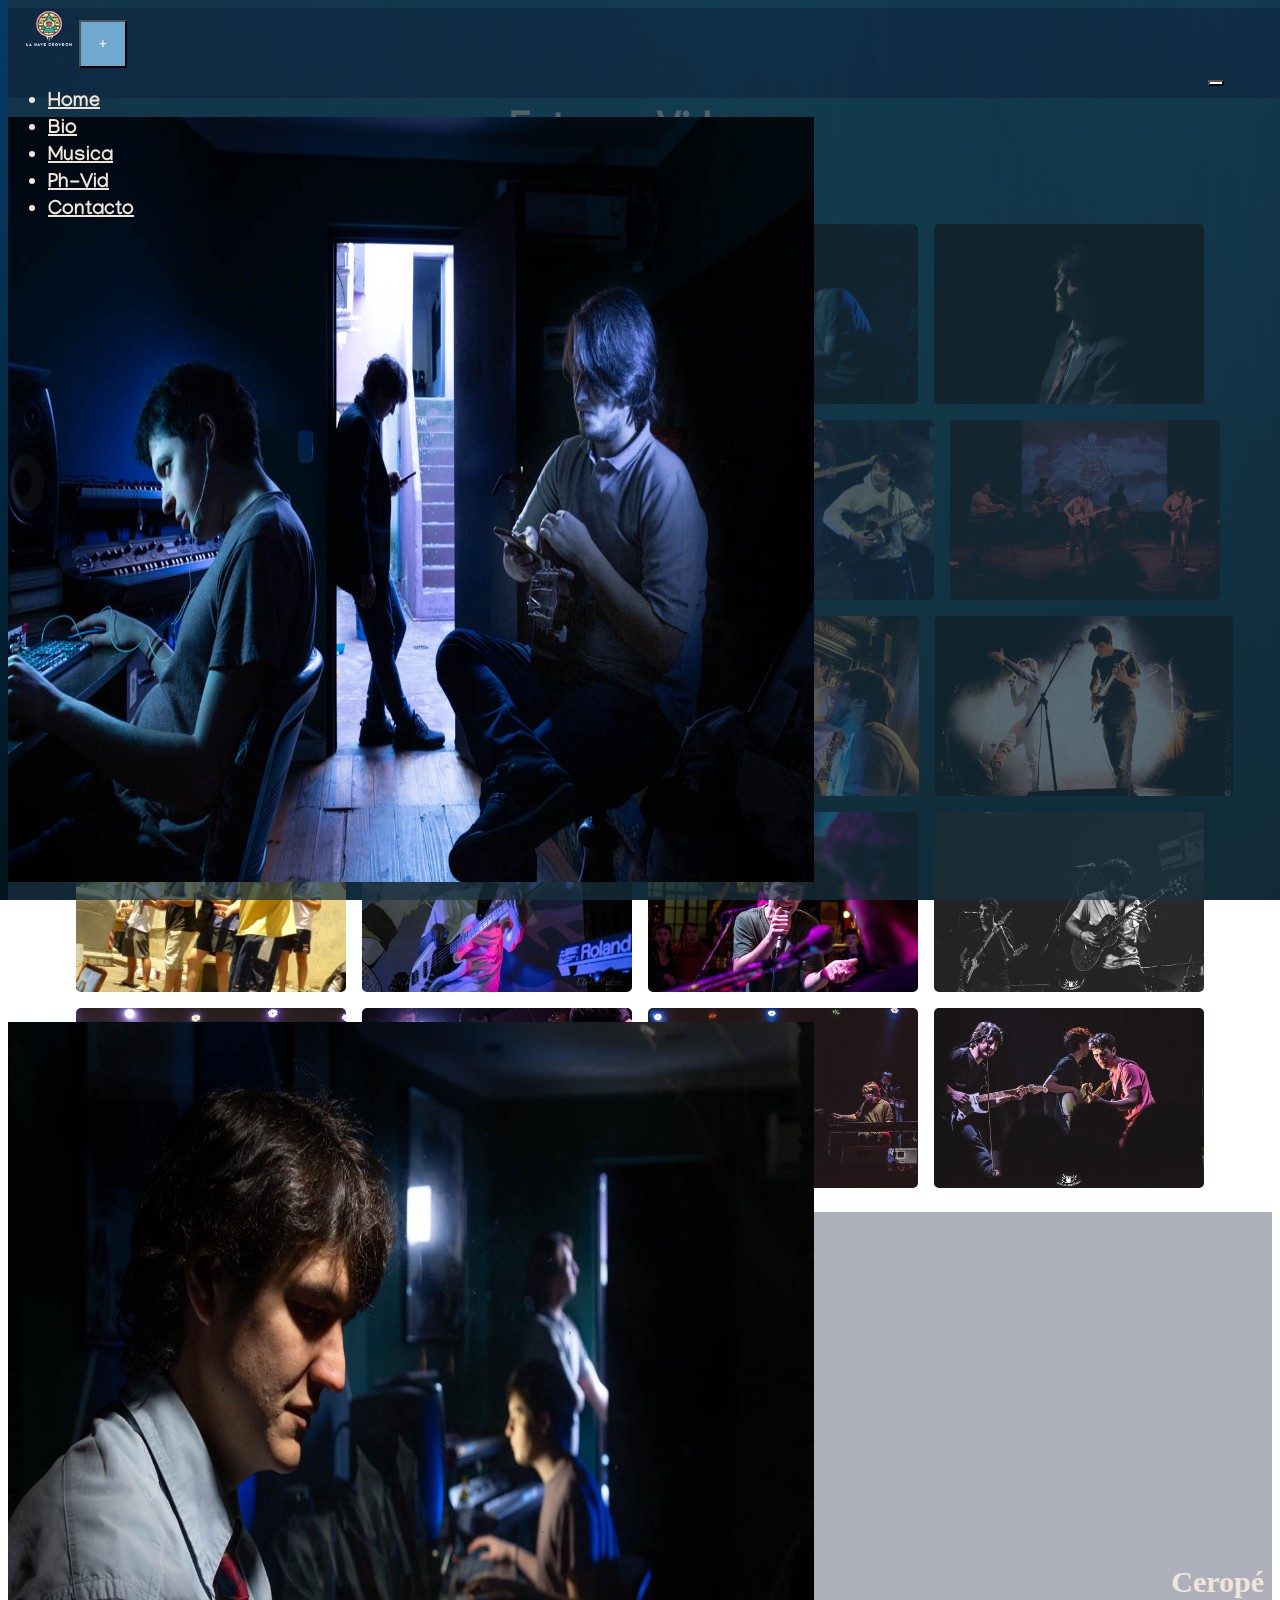
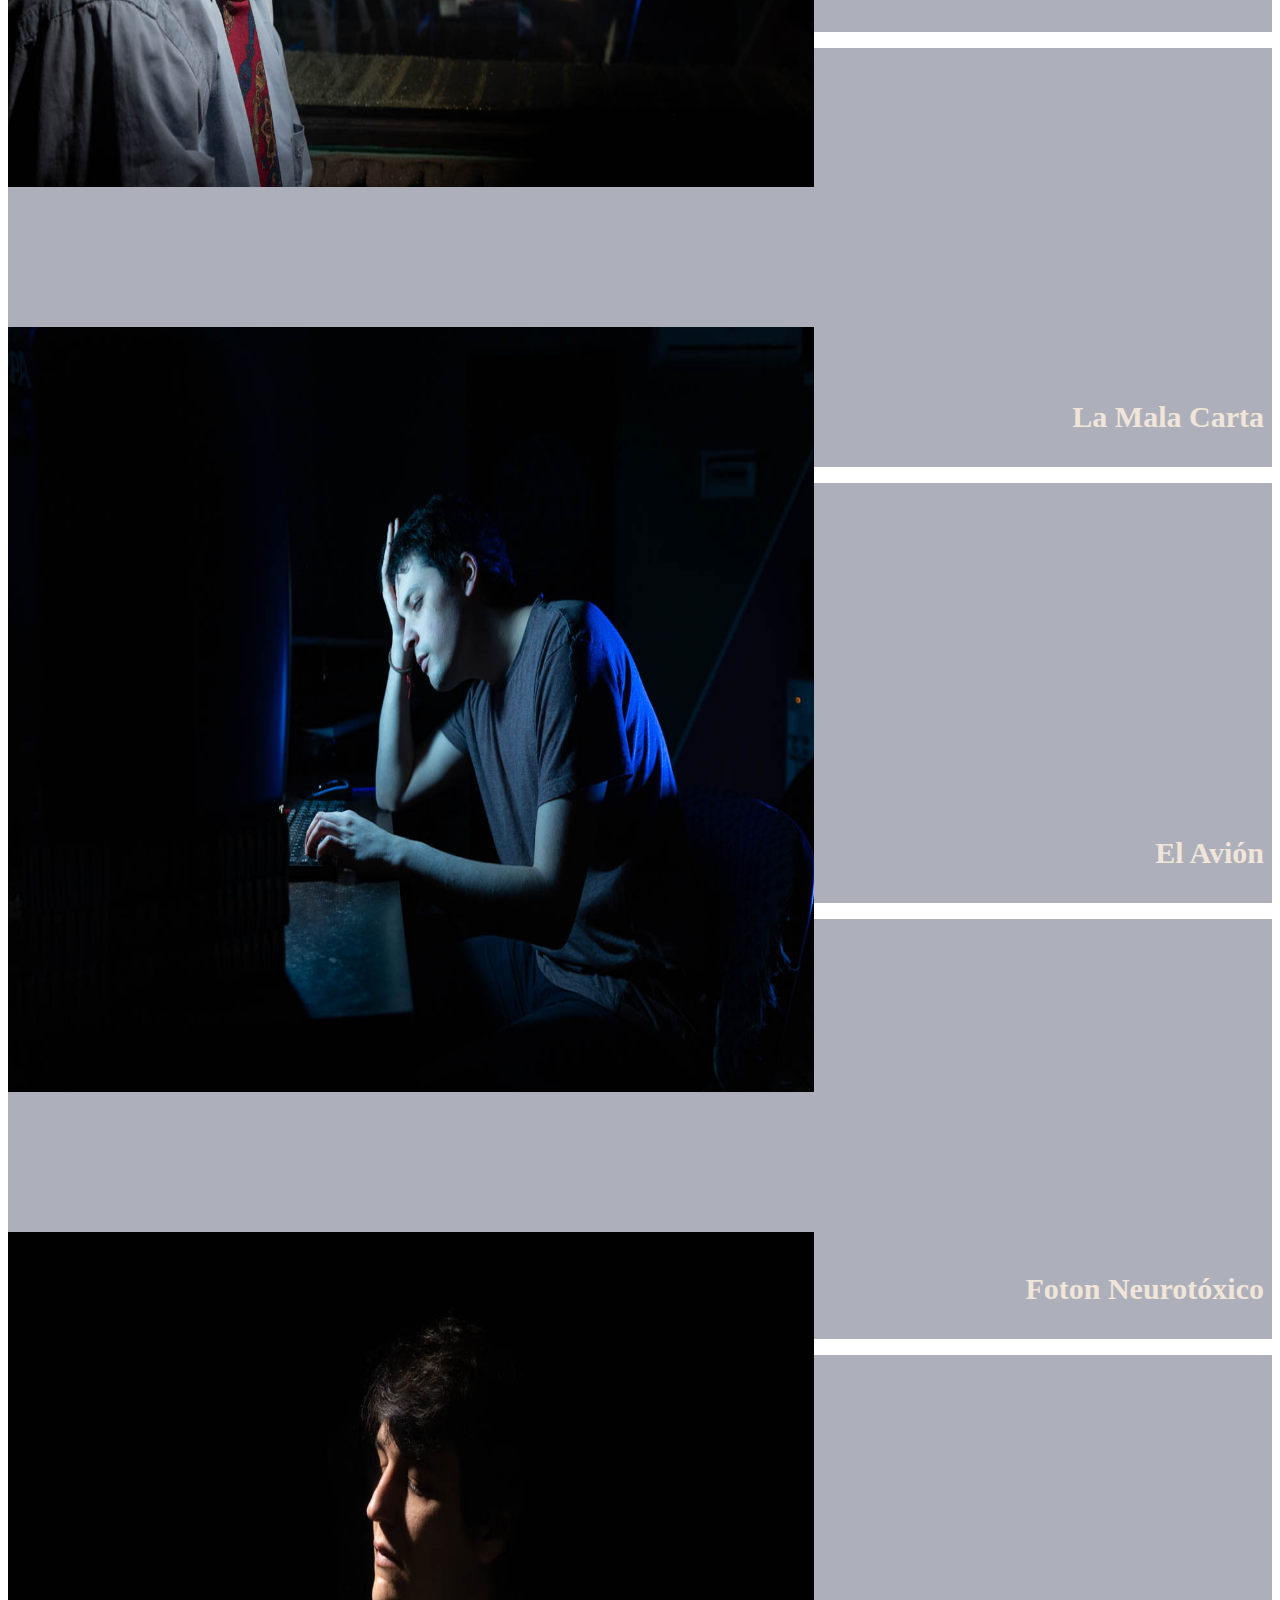
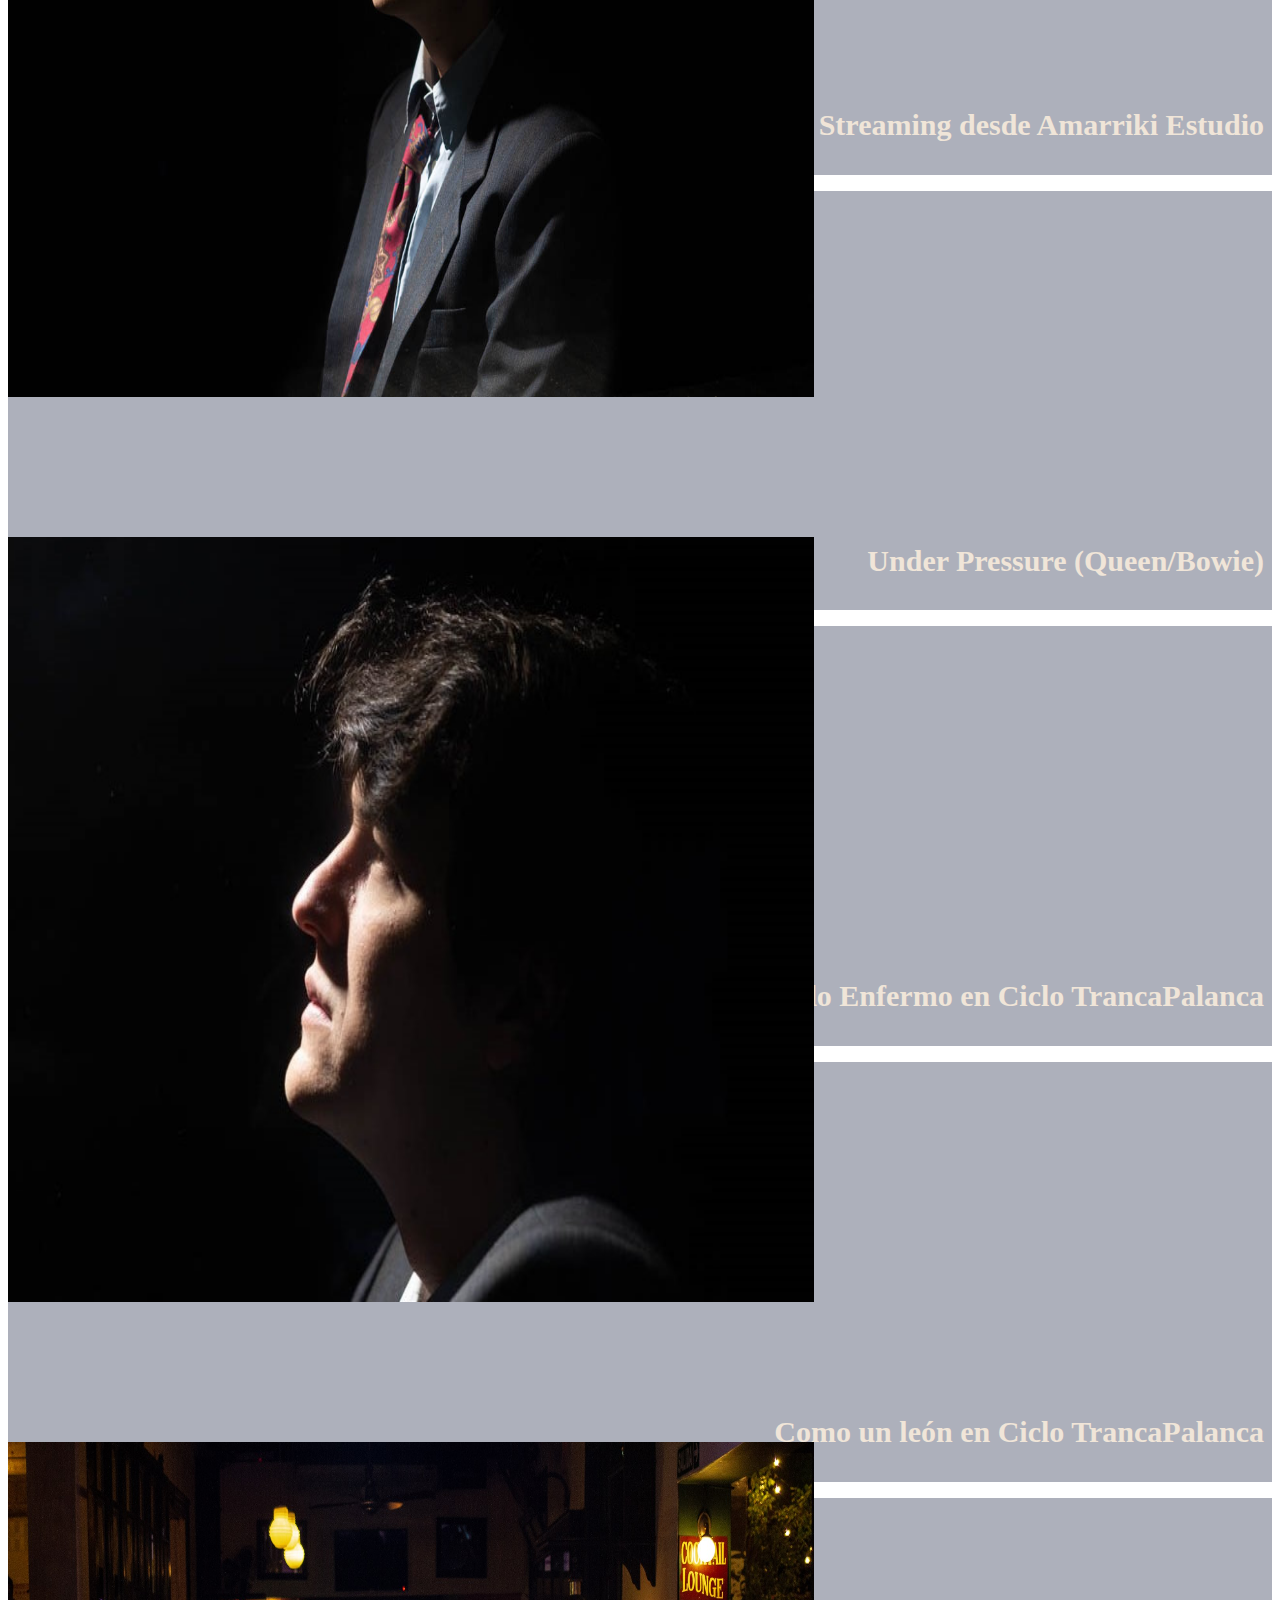
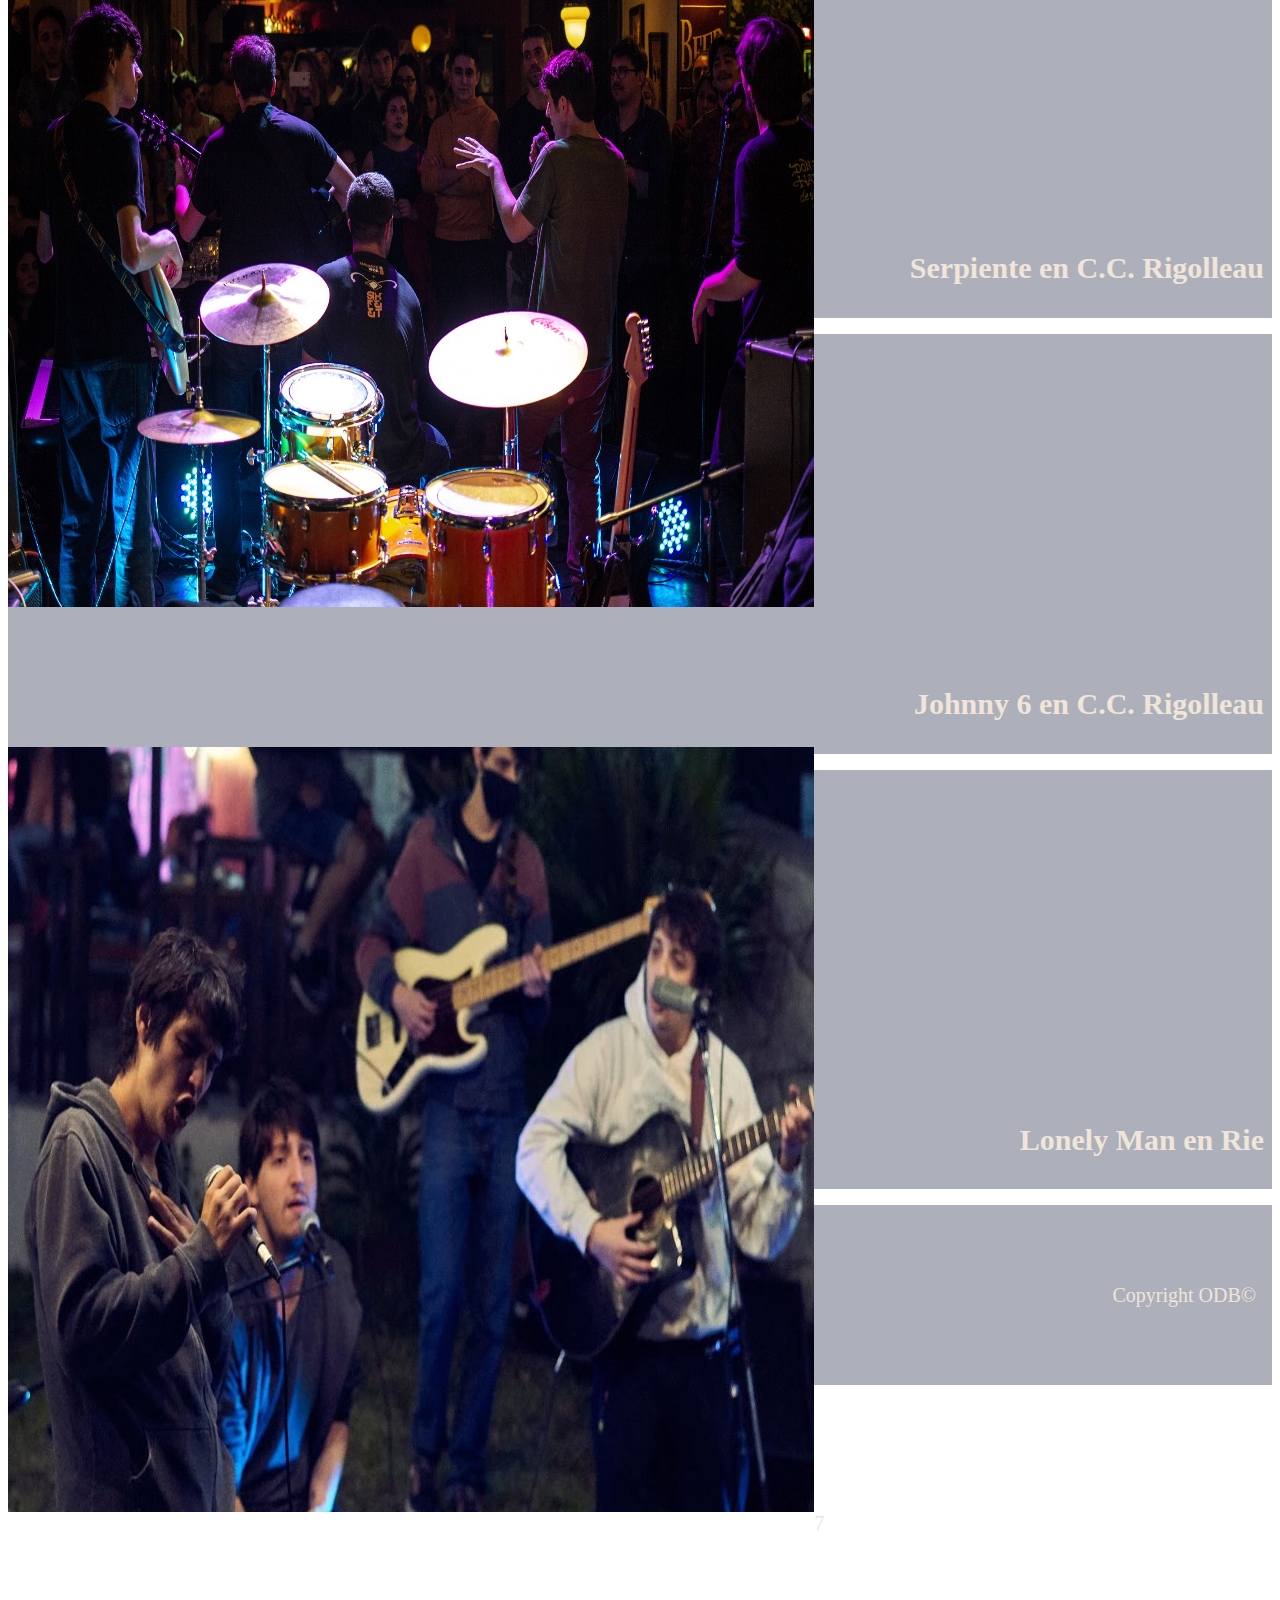
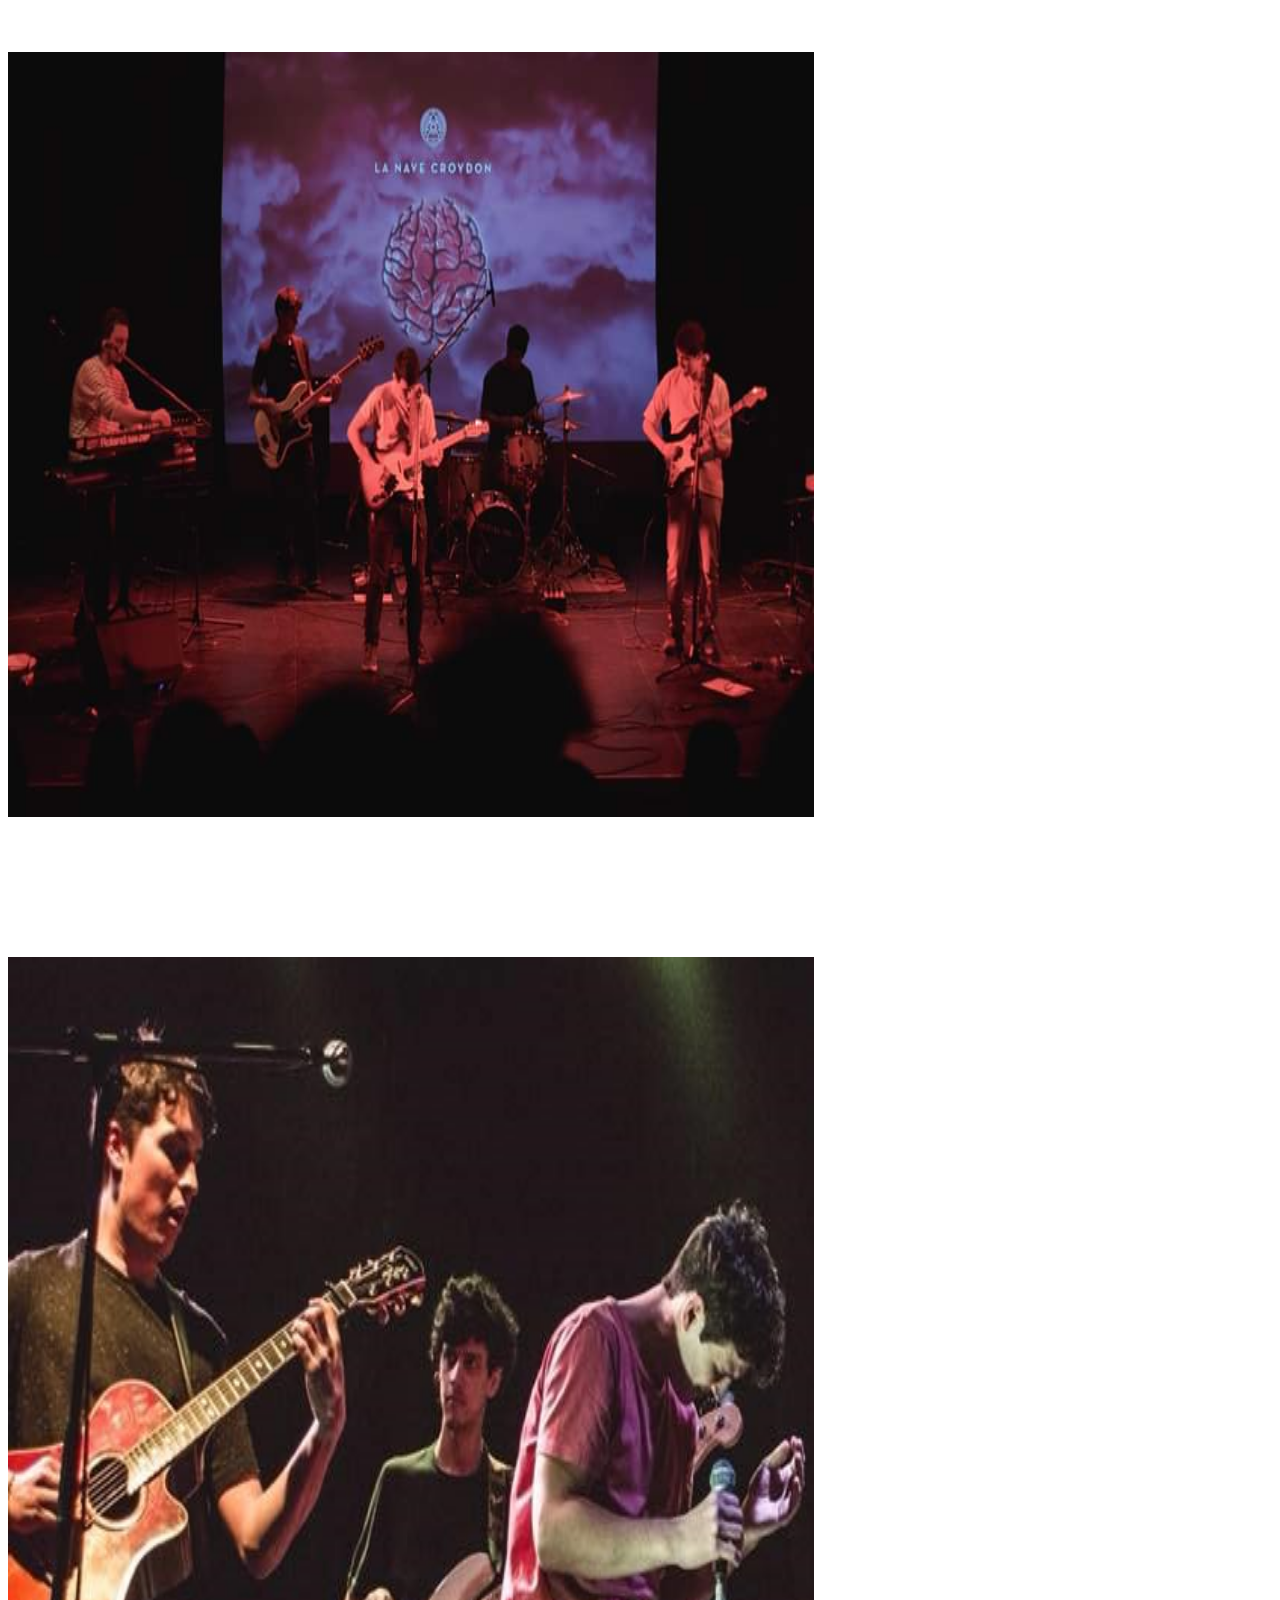
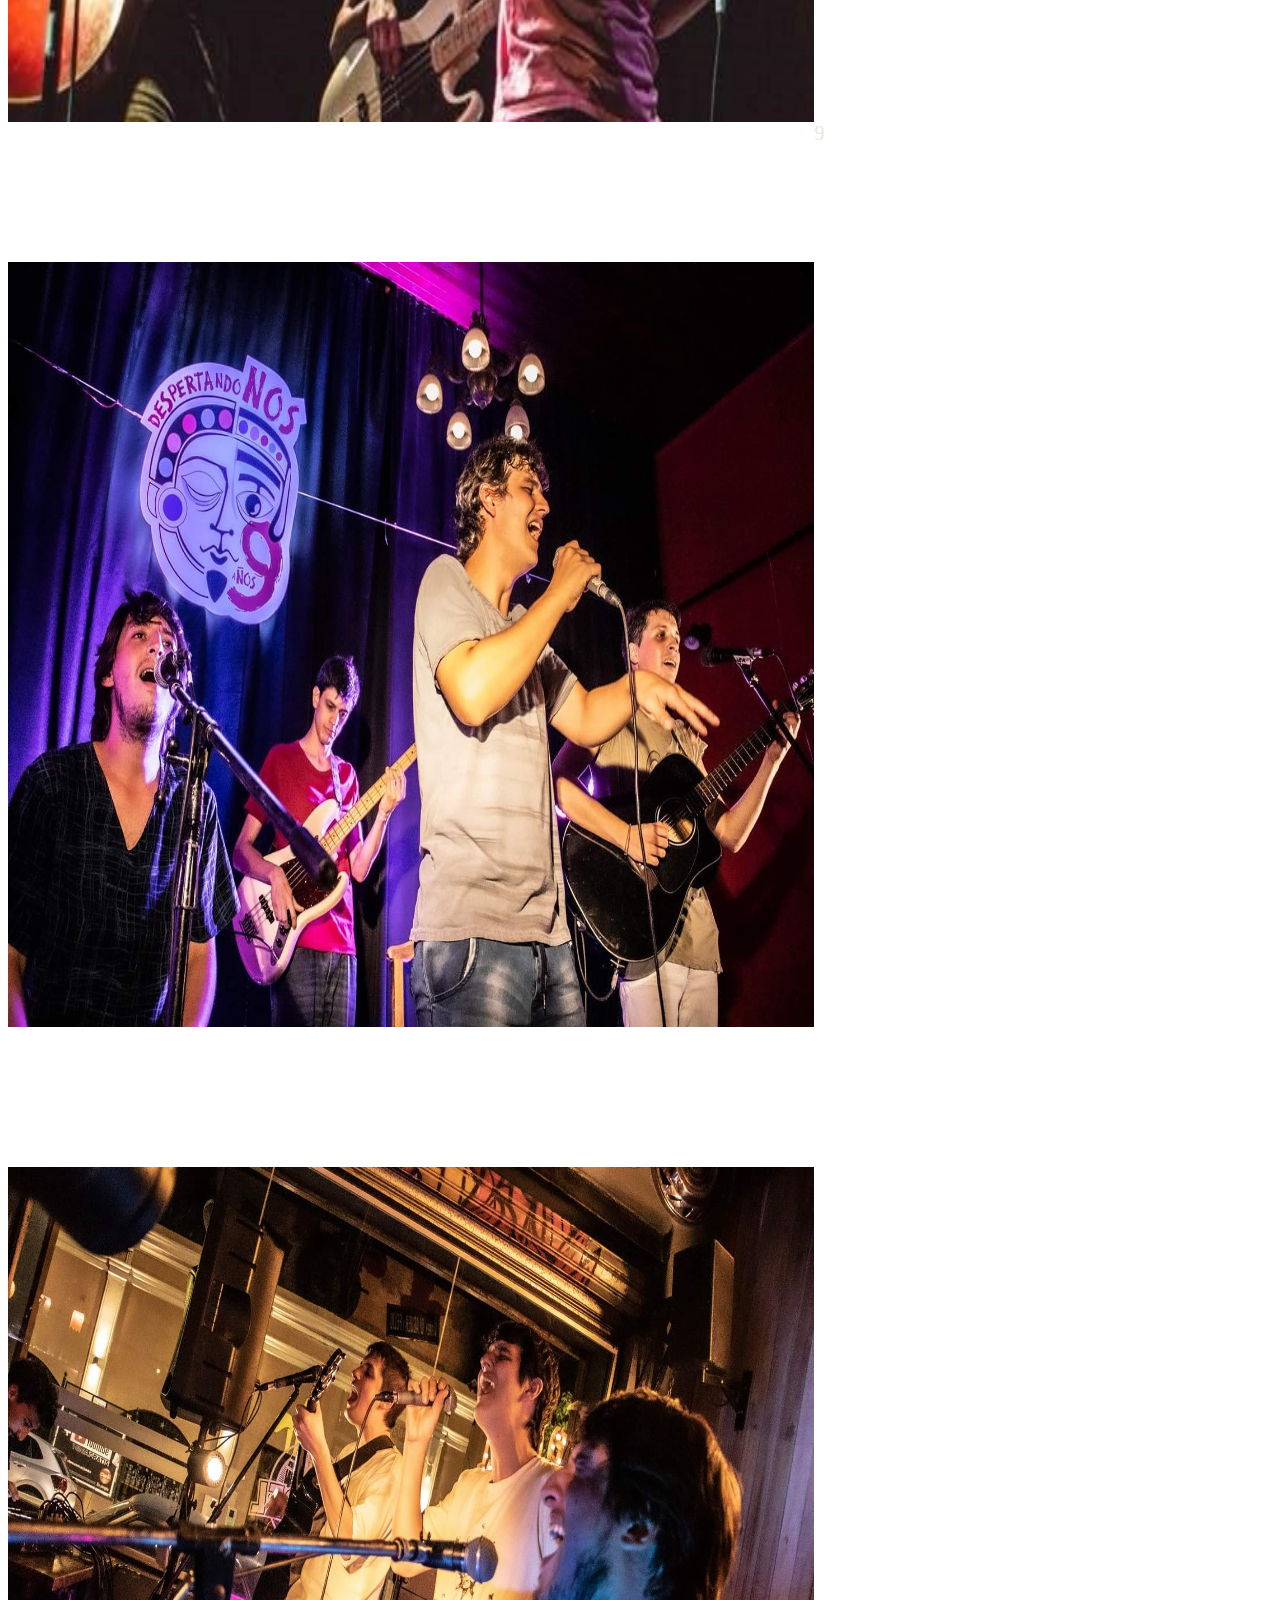
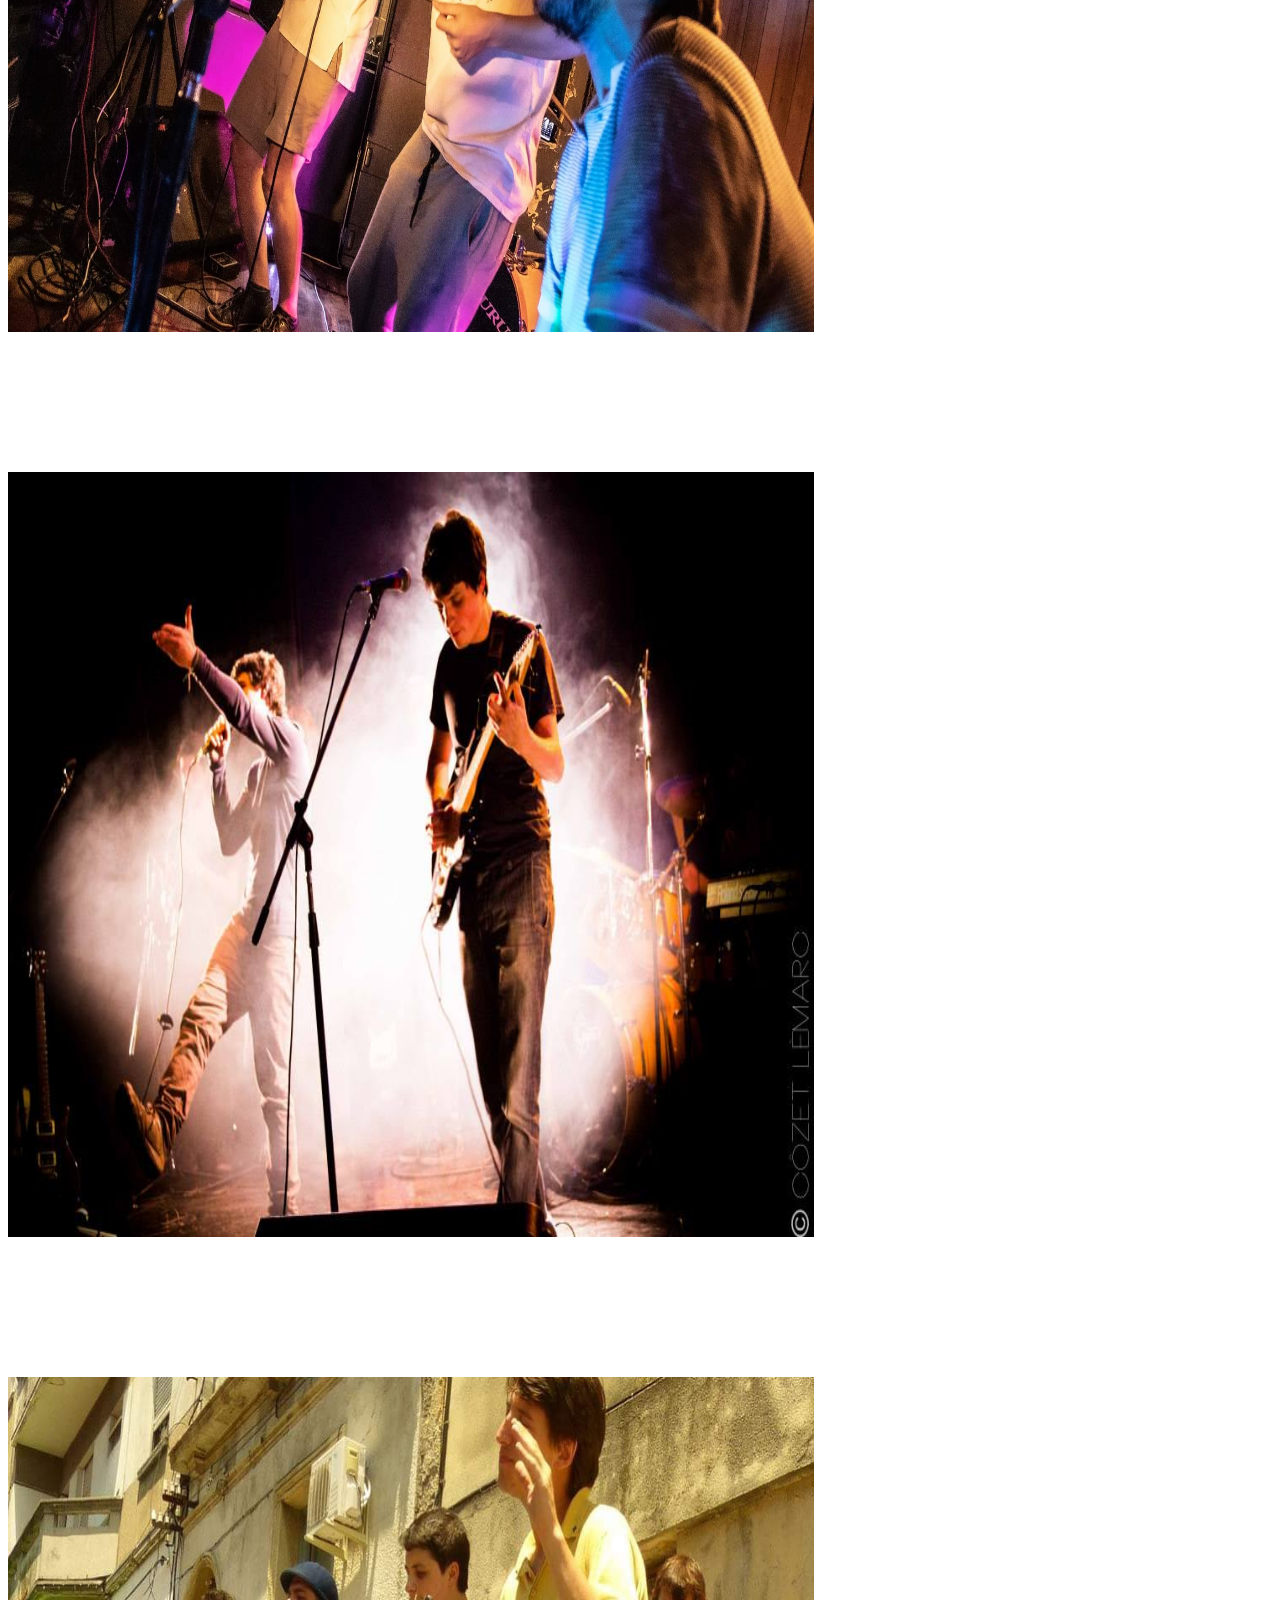
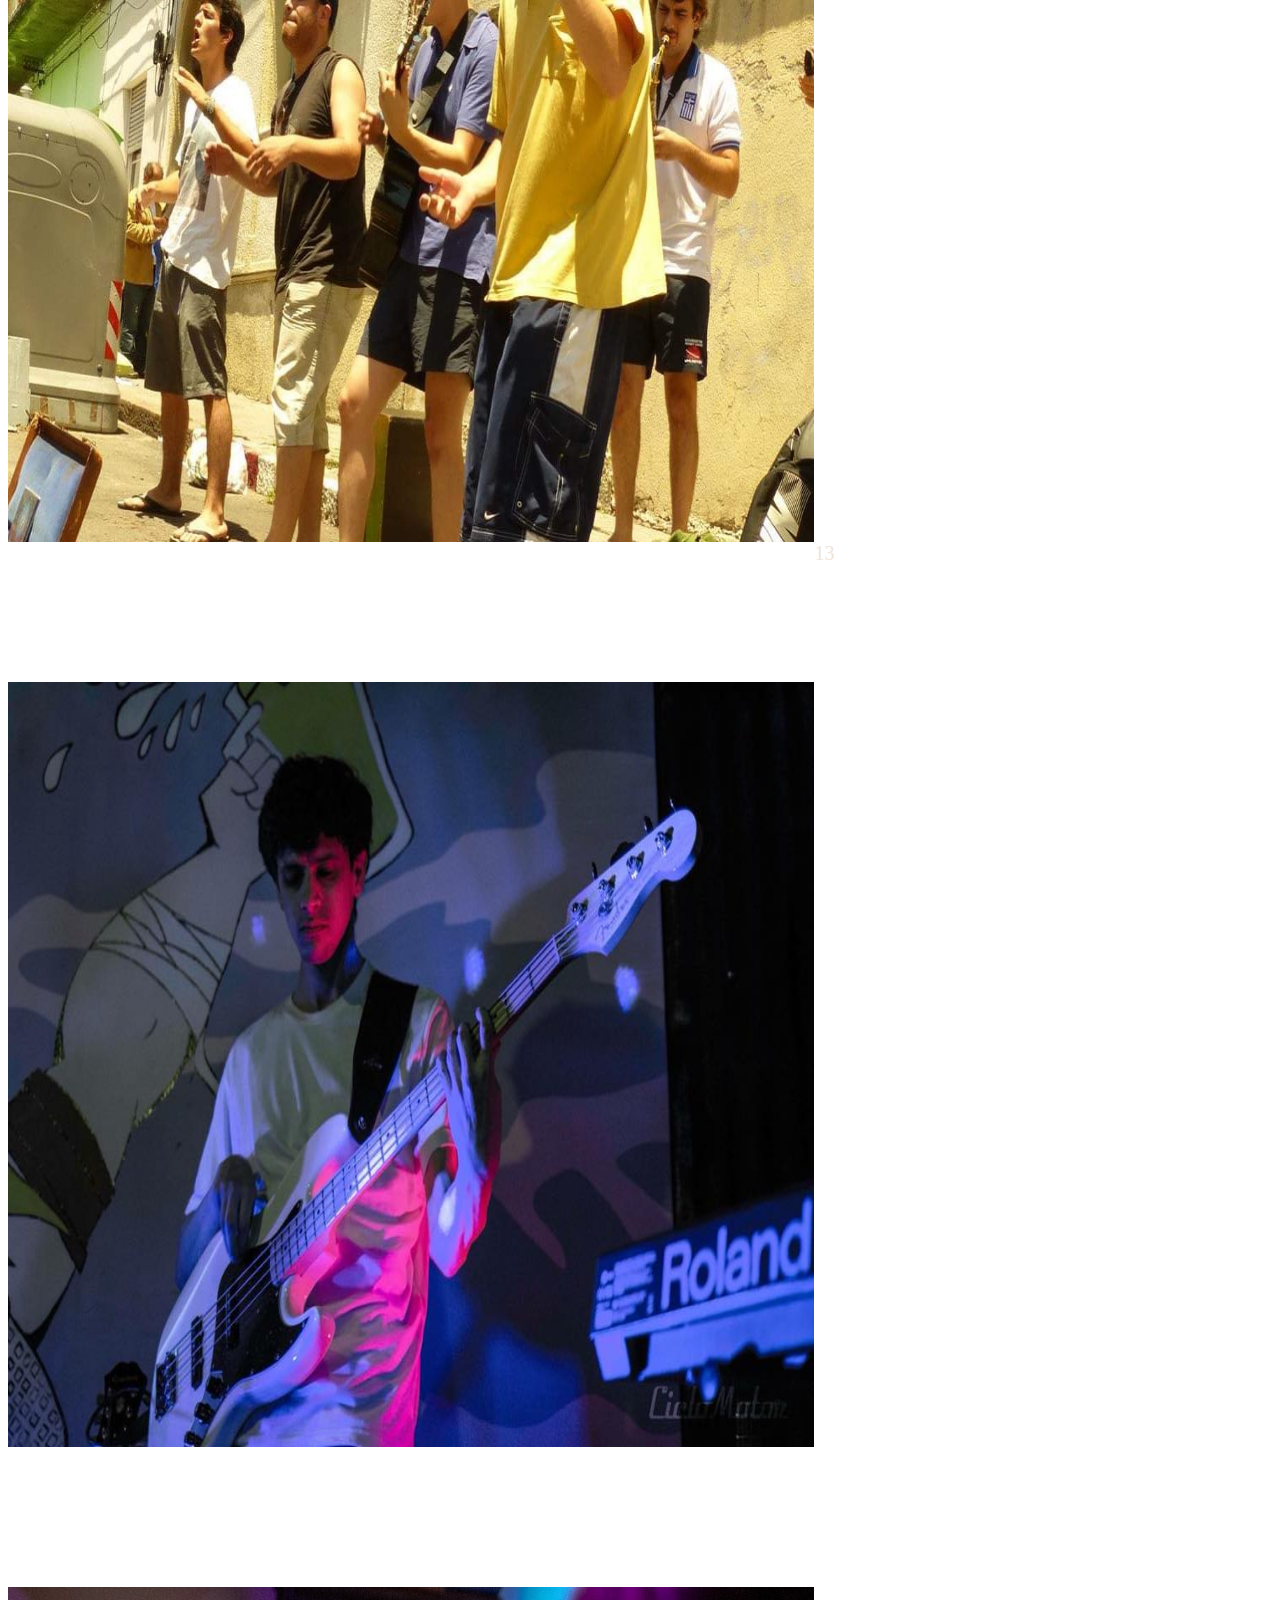
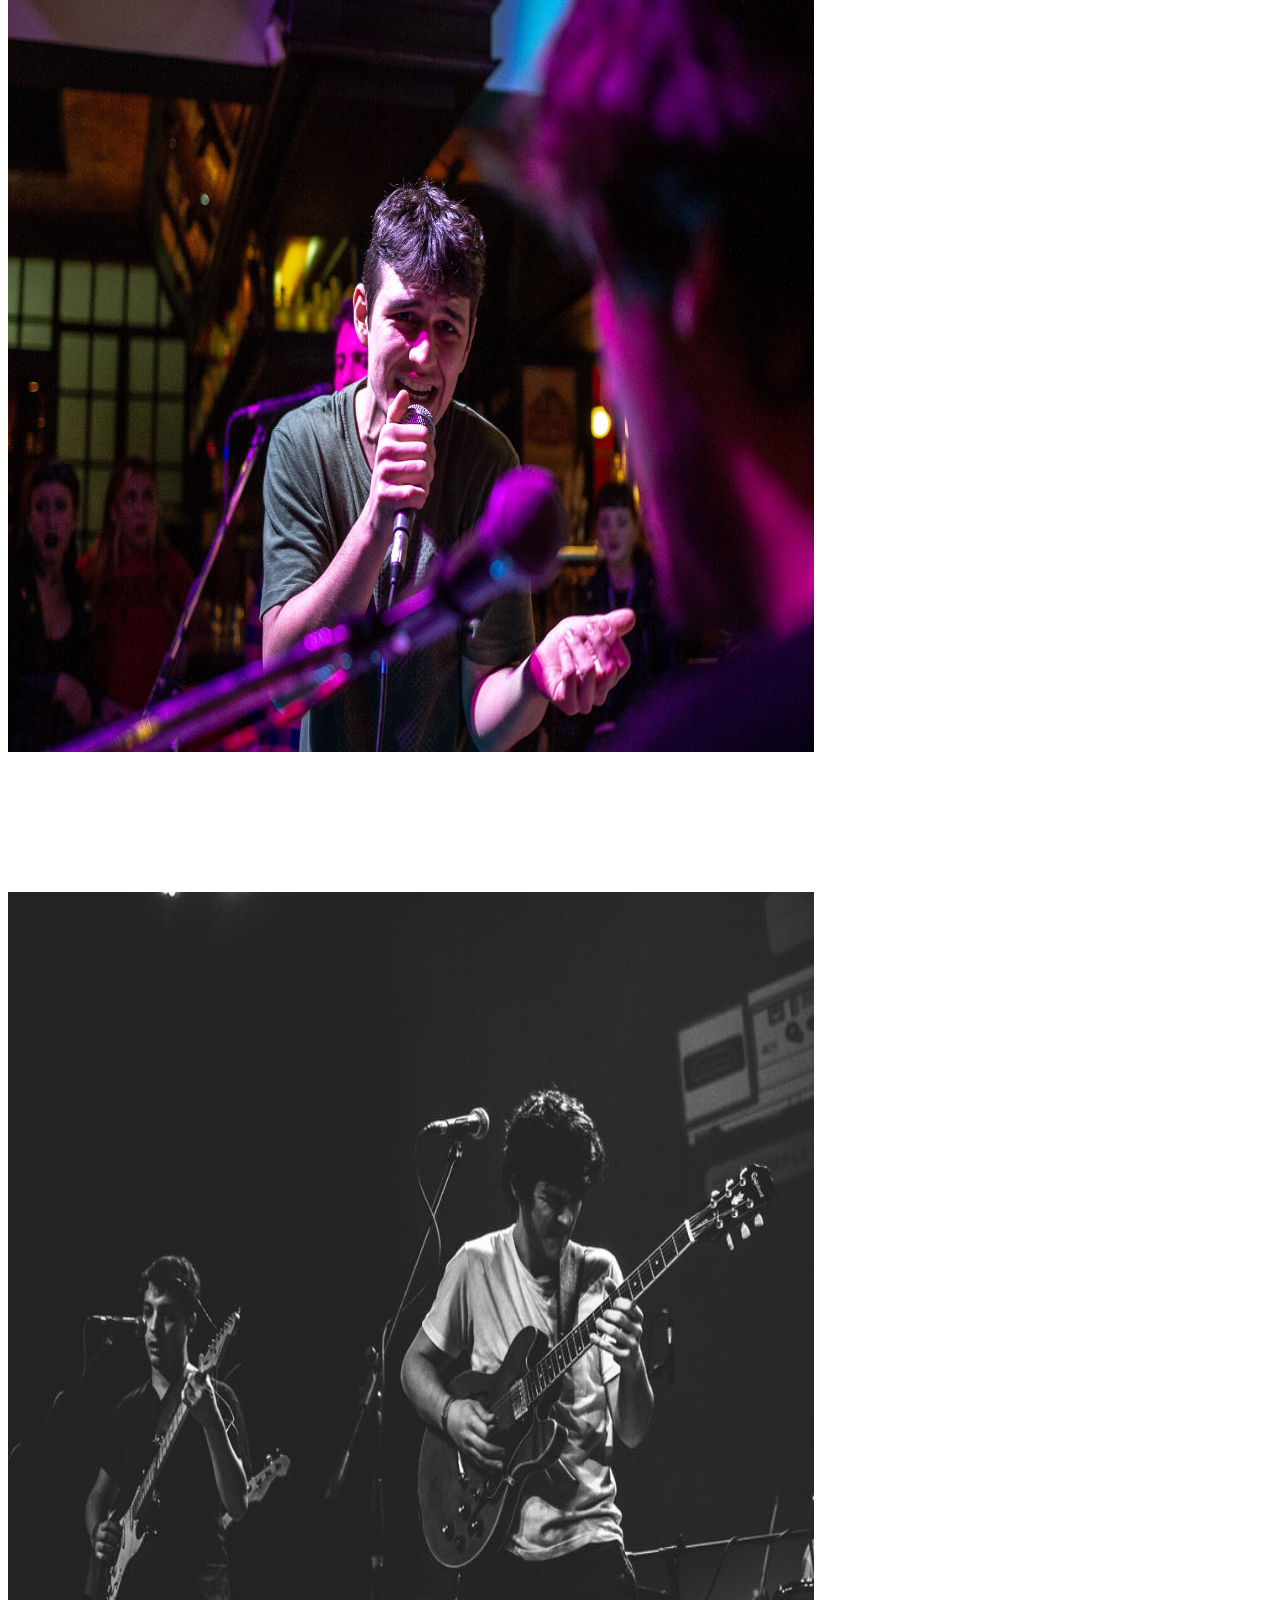
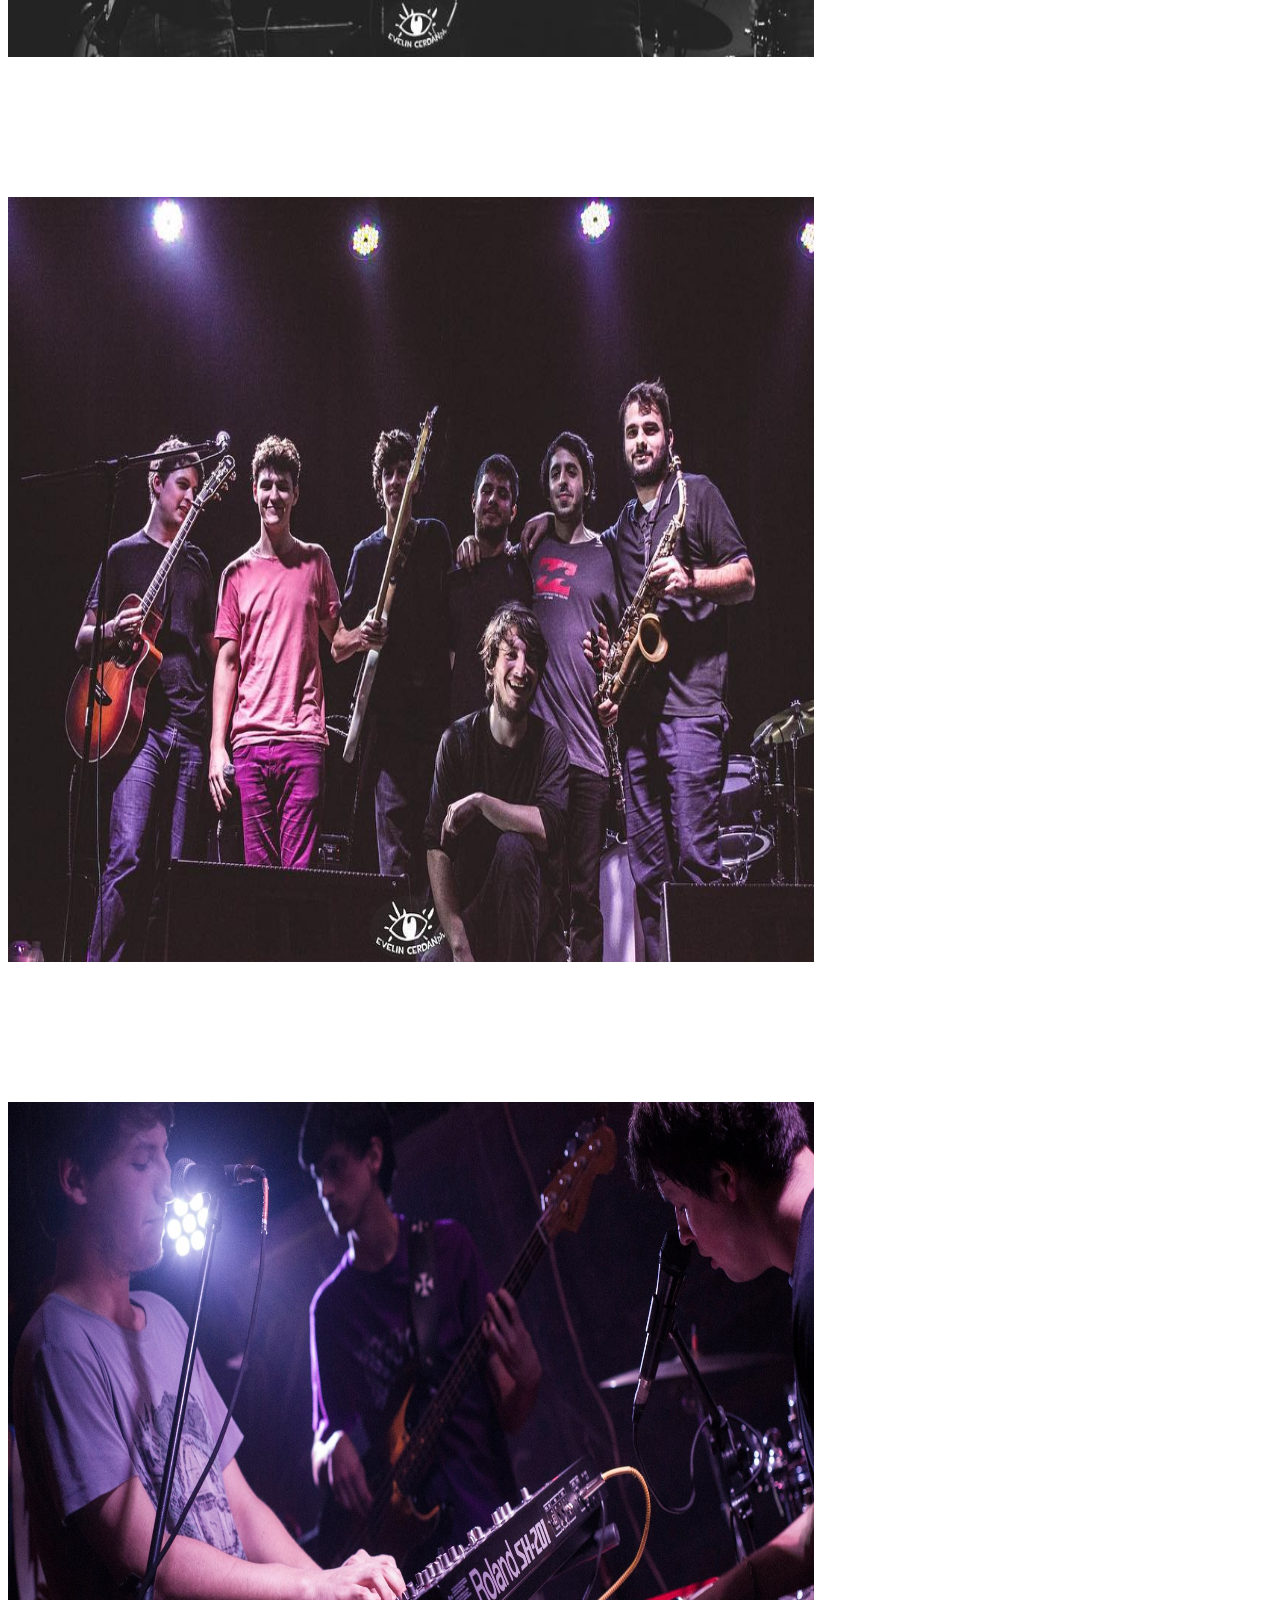
==== ph-vid.html @ 8f57f888 "Subida del proyecto final" ====
<!DOCTYPE html>
<html lang="en">
<head>
    <meta charset="UTF-8">
    <meta http-equiv="X-UA-Compatible" content="IE=edge">
    <meta name="viewport" content="width=device-width, initial-scale=1.0">
    <meta name="description" content="La Nave Croydon es una banda de rock-fusion alternativo con destaca por su trabajo vocal y la incorporacion de influencias musicales de todo tipo.">
    <meta name="keywords" content="La Nave Croydon, Banda, Rock, Rock-Fusion, Rock Alternativo, Musica, Ranelagh, Croydon, Vocal">
    <title>La Nave Croydon - Ph & Vid</title>
    <link rel="preconnect" href="https://fonts.googleapis.com">
    <link rel="preconnect" href="https://fonts.gstatic.com" crossorigin>
    <link href="https://fonts.googleapis.com/css2?family=Gloria+Hallelujah&display=swap" rel="stylesheet">
    <link href="https://fonts.googleapis.com/css2?family=Fredericka+the+Great&display=swap" rel="stylesheet">
    <link href="https://fonts.googleapis.com/css2?family=Manjari:wght@100&display=swap" rel="stylesheet">
    <link href="https://fonts.googleapis.com/css2?family=Meera+Inimai&display=swap" rel="stylesheet">
    <link href="https://cdn.jsdelivr.net/npm/bootstrap@5.0.2/dist/css/bootstrap.min.css" rel="stylesheet" integrity="sha384-EVSTQN3/azprG1Anm3QDgpJLIm9Nao0Yz1ztcQTwFspd3yD65VohhpuuCOmLASjC" crossorigin="anonymous">
    <link rel="stylesheet" href="./css/styles.css">
    <link rel="stylesheet" href="css/animate.css">
</head>
<body>
  <header>
    <nav class="navbar navbar-expand-lg">
      <div class="container-fluid">
        <a class="navbar-brand" href="#"><img src="./Img/logo colores.png" alt="Logo" style="height: 40px;" ></a>

        <button class="navbar-toggler" type="button" data-bs-toggle="collapse" data-bs-target="#navbarTogglerDemo01" aria-controls="navbarTogglerDemo01" aria-expanded="false" aria-label="Toggle navigation">
          <span class="navbar-toggler-icon">+</span>
        </button>
        <div class="collapse navbar-collapse" id="navbarTogglerDemo01">
          <ul class="navbar-nav me-auto mb-2 mb-lg-0">
            <li class="nav-item">
              <a class="nav-link active" aria-current="page" href="index.html">Home</a>
            </li>
            <li class="nav-item">
              <a class="nav-link" href="bio.html">Bio</a>
            </li>
            <li class="nav-item">
              <a class="nav-link" href="musica.html">Musica</a>
            </li>
            <li class="nav-item">
              <a class="nav-link" href="#">Ph-Vid</a>
            </li>
            <li class="nav-item">
              <a class="nav-link" href="contacto.html">Contacto</a>
            </li>
          </ul>
        </div>
      </div>
    </nav>
  </header>

  <main>
        <h1>Fotos y Videos</h1>
        <div class="container phVid">
            <nav>
                <div class="nav nav-tabs" id="nav-tab" role="tablist">
                    <button class="nav-link active" id="nav-home-tab" data-bs-toggle="tab" data-bs-target="#nav-home" type="button" role="tab" aria-controls="nav-home" aria-selected="true">Fotos</button>
                    <button class="nav-link" id="nav-profile-tab" data-bs-toggle="tab" data-bs-target="#nav-profile" type="button" role="tab" aria-controls="nav-profile" aria-selected="false">Videoclips</button>
                    <button class="nav-link" id="nav-contact-tab" data-bs-toggle="tab" data-bs-target="#nav-contact" type="button" role="tab" aria-controls="nav-contact" aria-selected="false">Vivos</button>
                </div>
            </nav>
            <div class="tab-content" id="nav-tabContent">
                <div class="tab-pane fade show active" id="nav-home" role="tabpanel" aria-labelledby="nav-home-tab">
                    <div class="fotos">
                        <img src="./Img/IMG_6549.jpg" alt="">
                        <img src="./Img/IMG_6447.jpg" alt="">
                        <img src="./Img/IMG_6523.jpg" alt="">
                        <img src="./Img/IMG_6456.jpg" alt="">
                        <img src="./Img/IMG_6476.jpg" alt="">
                        <img src="./Img/foto2.jpg" alt="">
                        <img src="./Img/foto3.jpg" alt="">
                        <img src="./Img/foto4.jpg" alt="">
                        <img src="./Img/formFoto.png" alt="">
                        <img src="./Img/foto5.jpg" alt="">
                        <img src="./Img/foto7.jpg" alt="">
                        <img src="./Img/foto8.jpg" alt="">
                        <img src="./Img/foto9.jpg" alt="">
                        <img src="./Img/foto10.jpg" alt="">
                        <img src="./Img/foto11.jpg" alt="">
                        <img src="./Img/foto12.jpg" alt="">
                        <img src="./Img/foto13.jpg" alt="">
                        <img src="./Img/foto14.jpg" alt="">
                        <img src="./Img/foto15.jpg" alt="">
                        <img src="./Img/foto16.jpg" alt="">
                    </div>
                </div>
                <div class="tab-pane fade" id="nav-profile" role="tabpanel" aria-labelledby="nav-profile-tab">
                    <div class="card full">
                        <iframe width="560" height="315" src="https://www.youtube.com/embed/5ZcXXvHplAY" title="YouTube video player" frameborder="0" allow="accelerometer; autoplay; clipboard-write; encrypted-media; gyroscope; picture-in-picture" allowfullscreen></iframe>
                        <h2>Ceropé</h2>
                    </div>
                    <div class="card full">
                        <iframe width="560" height="315" src="https://www.youtube.com/embed/0UIS9YiOIPM" title="YouTube video player" frameborder="0" allow="accelerometer; autoplay; clipboard-write; encrypted-media; gyroscope; picture-in-picture" allowfullscreen></iframe>
                        <h2>La Mala Carta</h2>
                    </div>
                    <div class="card full">
                        <iframe width="560" height="315" src="https://www.youtube.com/embed/ooQ6q9BpO4Q" title="YouTube video player" frameborder="0" allow="accelerometer; autoplay; clipboard-write; encrypted-media; gyroscope; picture-in-picture" allowfullscreen></iframe>
                        <h2>El Avión</h2>
                    </div>
                    <div class="card full">
                        <iframe width="560" height="315" src="https://www.youtube.com/embed/Yy5FLXaSNT8" title="YouTube video player" frameborder="0" allow="accelerometer; autoplay; clipboard-write; encrypted-media; gyroscope; picture-in-picture" allowfullscreen></iframe>
                        <h2>Foton Neurotóxico</h2>
                    </div>
                </div>

                <div class="tab-pane fade" id="nav-contact" role="tabpanel" aria-labelledby="nav-contact-tab">
                    <div class="card full">
                        <iframe width="560" height="315" src="https://www.youtube.com/embed/DO3486b-rdE?start=33" title="YouTube video player" frameborder="0" allow="accelerometer; autoplay; clipboard-write; encrypted-media; gyroscope; picture-in-picture" allowfullscreen></iframe>                        
                        <h2>Streaming desde Amarriki Estudio</h2>
                    </div>
                    <div class="card full">
                        <iframe width="560" height="315" src="https://www.youtube.com/embed/X4sygQVjSwU?start=33" title="YouTube video player" frameborder="0" allow="accelerometer; autoplay; clipboard-write; encrypted-media; gyroscope; picture-in-picture" allowfullscreen></iframe>                        
                        <h2>Under Pressure (Queen/Bowie)</h2>
                    </div>
                    <div class="card full">
                        <iframe width="560" height="315" src="https://www.youtube.com/embed/qZ5WOw0mlIY" title="YouTube video player" frameborder="0" allow="accelerometer; autoplay; clipboard-write; encrypted-media; gyroscope; picture-in-picture" allowfullscreen></iframe>                        
                        <h2>Mundo Enfermo en Ciclo TrancaPalanca</h2>
                    </div>
                    <div class="card full">
                        <iframe width="560" height="315" src="https://www.youtube.com/embed/awK9EBmdOKQ?start=33" title="YouTube video player" frameborder="0" allow="accelerometer; autoplay; clipboard-write; encrypted-media; gyroscope; picture-in-picture" allowfullscreen></iframe>                        
                        <h2>Como un león en Ciclo TrancaPalanca</h2>
                    </div>
                    <div class="card full">
                        <iframe width="560" height="315" src="https://www.youtube.com/embed/x6_xgP0-vyM" title="YouTube video player" frameborder="0" allow="accelerometer; autoplay; clipboard-write; encrypted-media; gyroscope; picture-in-picture" allowfullscreen></iframe>                        
                        <h2>Serpiente en C.C. Rigolleau</h2>
                    </div>
                    <div class="card full">
                        <iframe width="560" height="315" src="https://www.youtube.com/embed/GjVnKe0D3ng?start=33" title="YouTube video player" frameborder="0" allow="accelerometer; autoplay; clipboard-write; encrypted-media; gyroscope; picture-in-picture" allowfullscreen></iframe>                        
                        <h2>Johnny 6 en C.C. Rigolleau</h2>
                    </div>
                    <div class="card full">
                        <iframe width="560" height="315" src="https://www.youtube.com/embed/YJuLjl3tQD0" title="YouTube video player" frameborder="0" allow="accelerometer; autoplay; clipboard-write; encrypted-media; gyroscope; picture-in-picture" allowfullscreen></iframe>
                        <h2>Lonely Man en Rie</h2>
                    </div>
                </div>
           </div>
        </div>
        <div class="lightbox collapse">
            <button id="close" type="button" class="btn-close" aria-label="Close"></button>
            <div id="carouselExampleControls" class="carousel slide" data-bs-ride="carousel">
                <div class="carousel-inner">
                    <div class="carousel-item">
                        <img src="./Img/IMG_6549.jpg" alt="" class="d-block w-100" alt="...">
                    </div>
                    <div class="carousel-item">
                        <img src="./Img/IMG_6447.jpg" class="d-block w-100" alt="...">
                    </div>
                    <div class="carousel-item">
                        <img src="./Img/IMG_6523.jpg" class="d-block w-100" alt="...">
                    </div>
                    <div class="carousel-item">
                        <img src="./Img/IMG_6456.jpg" class="d-block w-100" alt="...">
                    </div>
                    <div class="carousel-item">
                        <img src="./Img/IMG_6476.jpg" class="d-block w-100" alt="...">
                    </div>
                    <div class="carousel-item">
                        <img src="./Img/foto2.jpg" class="d-block w-100" alt="...">
                    </div>
                    <div class="carousel-item">
                        <img src="./Img/foto3.jpg" class="d-block w-100" alt="...">7
                    </div>
                    <div class="carousel-item">
                        <img src="./Img/foto4.jpg" class="d-block w-100" alt="...">
                    </div>
                    <div class="carousel-item">
                        <img src="./Img/formFoto.png" class="d-block w-100" alt="...">9
                    </div>
                    <div class="carousel-item">
                        <img src="./Img/foto5.jpg" class="d-block w-100" alt="...">
                    </div>
                    <div class="carousel-item">
                        <img src="./Img/foto7.jpg" class="d-block w-100" alt="...">
                    </div>
                    <div class="carousel-item">
                        <img src="./Img/foto8.jpg" class="d-block w-100" alt="...">
                    </div>
                    <div class="carousel-item">
                        <img src="./Img/foto9.jpg" class="d-block w-100" alt="...">13
                    </div>
                    <div class="carousel-item">
                        <img src="./Img/foto10.jpg" class="d-block w-100" alt="...">
                    </div>
                    <div class="carousel-item">
                        <img src="./Img/foto11.jpg" class="d-block w-100" alt="...">
                    </div>
                    <div class="carousel-item">
                        <img src="./Img/foto12.jpg" class="d-block w-100" alt="...">
                    </div>
                    <div class="carousel-item">
                        <img src="./Img/foto13.jpg" class="d-block w-100" alt="...">
                    </div>
                    <div class="carousel-item">
                        <img src="./Img/foto14.jpg" class="d-block w-100" alt="...">
                    </div>
                    <div class="carousel-item">
                        <img src="./Img/foto15.jpg" class="d-block w-100" alt="...">
                    </div>
                    <div class="carousel-item">
                        <img src="./Img/foto16.jpg" class="d-block w-100" alt="...">
                    </div>
                </div>
            </div>
            <button class="carousel-control-prev" type="button" data-bs-target="#carouselExampleControls" data-bs-slide="prev">
            <span class="carousel-control-prev-icon" aria-hidden="true"></span>
            <span class="visually-hidden">Previous</span>
            </button>
            <button class="carousel-control-next" type="button" data-bs-target="#carouselExampleControls" data-bs-slide="next">
            <span class="carousel-control-next-icon" aria-hidden="true"></span>
            <span class="visually-hidden">Next</span>
            
            </div>
            
        </div>
  </main>

    <footer>
    <ul>
        <li>
            <a href="https://open.spotify.com/artist/1hsdUtmJCkuMb4kcCseXmD"><img src="./Img/spotify.png" alt=""></a>
            <a class="textoFooter" href="https://open.spotify.com/artist/1hsdUtmJCkuMb4kcCseXmD">
                Spotify
            </a>
        </li>
        <li>
            <a href="https://www.youtube.com/c/LaNaveCroydon"><img id="youtube" src="./Img/youtube.png" alt=""></a>
            <a class="textoFooter" href="https://www.youtube.com/c/LaNaveCroydon">
                Youtube
            </a>
        </li>
        <li>
            <a href="https://www.instagram.com/lanavecroydon/?hl=es-la"><img src="./Img/instagram.svg" alt=""></a>
            <a class="textoFooter" href="https://www.instagram.com/lanavecroydon/?hl=es-la">
                Instagram
            </a>
        </li>
    </ul>
    <p class="copyright">Copyright ODB&copy;</p>
    </footer>

    <script src="https://cdn.jsdelivr.net/npm/bootstrap@5.0.2/dist/js/bootstrap.bundle.min.js" integrity="sha384-MrcW6ZMFYlzcLA8Nl+NtUVF0sA7MsXsP1UyJoMp4YLEuNSfAP+JcXn/tWtIaxVXM" crossorigin="anonymous"></script>
    <script src="./js/scripts3.js"></script>
    <script src="js/wow.min.js"></script>
    <script>
    new WOW().init();
    </script>
</body>
</html>
---- css/styles.css ----
body {
  background: linear-gradient(to top, rgba(0, 0, 0, 0.726), rgba(13, 13, 75, 0.418)), url(../Img/pexels-mudassir-ali-2680270.jpg);
  background-attachment: fixed;
  background-size: cover;
  background-position: center;
  color: #f0e5d8;
  font-size: 20px; }
  body header .navbar {
    height: 10vh;
    width: 100%;
    position: fixed;
    background-color: rgba(13, 22, 53, 0.336);
    z-index: 99; }
    body header .navbar .container-fluid .navbar-brand {
      margin-left: 1rem; }
    body header .navbar .container-fluid .navbar-toggler {
      height: 3rem;
      width: 3rem;
      padding: 0;
      margin-right: 1rem;
      background-color: #6fa9cf; }
      body header .navbar .container-fluid .navbar-toggler .navbar-toggler-icon {
        height: 1.5rem;
        color: #f0e5d8;
        width: auto;
        font-weight: 600; }
    body header .navbar .container-fluid .navbar-toggler:focus {
      box-shadow: 0 0 0 0.1rem; }
    body header .navbar .container-fluid .me-auto {
      margin-right: 0 !important; }
    body header .navbar .container-fluid .navbar-nav .nav-item {
      border-radius: 0 10px; }
    body header .navbar .container-fluid .navbar-nav .nav-item:hover {
      background-color: rgba(19, 38, 146, 0.603); }
      body header .navbar .container-fluid .navbar-nav .nav-item:hover a {
        color: #87bdc4; }
    body header .navbar .container-fluid .navbar-nav .nav-item a {
      height: 2.5rem;
      color: #f0e5d8;
      font-family: 'Manjari', sans-serif;
      justify-items: center;
      font-weight: 800; }
    body header .navbar .navbar-collapse {
      justify-content: flex-end; }
      body header .navbar .navbar-collapse .navbar-brand {
        height: 50px; }
  body main {
    width: 100%;
    padding-top: 9vh;
    min-height: 80vh; }
    body main h1, body main h3 {
      text-align: center;
      font-family: 'Meera Inimai', sans-serif; }
    body main h1 {
      margin-top: 1rem; }
    body main p {
      font-family: 'IBM Plex Sans', sans-serif;
      font-size: 16px; }
  body footer {
    display: flex;
    justify-content: space-between;
    flex-flow: row wrap;
    align-items: center;
    height: 20vh;
    background-color: rgba(13, 22, 53, 0.336); }
    body footer ul {
      display: flex;
      justify-content: space-between;
      align-content: center;
      width: 50%;
      list-style-type: none;
      padding: 2px 30px;
      margin: .5rem; }
      body footer ul li {
        display: flex;
        color: white; }
        body footer ul li img {
          height: 40px;
          width: 40px; }
        body footer ul li #youtube {
          height: 50px;
          width: 55px; }
        body footer ul li a {
          display: flex;
          align-items: center;
          color: white;
          text-decoration: none;
          margin-left: .5rem; }
    body footer p {
      align-self: center;
      margin: 0 1rem 0 0; }

/* Estilos del Home*/
.marquee-collapse {
  background: linear-gradient(to top, rgba(0, 0, 0, 0.747), rgba(9, 9, 146, 0.288)), url(../Img/IMG_6549.jpg);
  background-size: cover;
  height: 100vh;
  width: 100%;
  position: absolute;
  display: flex;
  justify-content: center;
  align-items: center;
  top: 0;
  z-index: 9999; }
  .marquee-collapse div {
    display: flex;
    flex-flow: column nowrap;
    align-items: center; }
    .marquee-collapse div img {
      height: 70vh; }
    .marquee-collapse div .btn-primary {
      text-align: center;
      width: 20%;
      background-color: rgba(243, 247, 247, 0.123);
      border: none;
      border-radius: 30px;
      font-weight: 400;
      font-size: 20px; }
    .marquee-collapse div .btn-primary:hover {
      background-color: rgba(243, 247, 247, 0.466); }

.marquee-collapsed {
  display: none; }

.difusion {
  width: 49%;
  background-color: rgba(13, 22, 53, 0.336);
  border-radius: 8px;
  margin: 1rem .1rem 1rem 0; }
  .difusion .video video {
    width: 100%; }

.video__txt {
  padding: .5rem 2rem;
  text-align: justify; }
  .video__txt h3 {
    text-align: center; }

.portadaRight {
  display: flex;
  width: 49%;
  justify-content: center;
  border-radius: 8px;
  margin: 1rem 0 1rem .1rem;
  background: linear-gradient(to top, rgba(0, 0, 0, 0.747), rgba(9, 9, 146, 0.288)), url(../Img/IMG_6549.jpg);
  background-size: cover;
  background-position: center;
  align-items: center; }
  .portadaRight img {
    height: 30vh; }

.vivos {
  display: flex;
  flex-flow: column nowrap;
  width: 60%;
  text-align: justify;
  background-color: rgba(13, 22, 53, 0.336);
  padding: 1rem 2rem .5rem;
  border-radius: 8px; }
  .vivos h3 {
    padding: .5rem;
    text-align: center; }
  .vivos iframe {
    width: 85%;
    height: 320px;
    margin: auto; }

.playlist {
  width: 38%;
  text-align: justify;
  background-color: rgba(13, 22, 53, 0.336);
  padding: .5rem 2rem;
  border-radius: 8px; }
  .playlist h3 {
    text-align: center; }
  .playlist iframe {
    margin-left: 10%; }

.accordion-button {
  color: #f0e5d8;
  background-color: rgba(13, 22, 53, 0.336); }

.accordion-body {
  color: #f0e5d8;
  background: url(../Img/photo-1557683316-973673baf926.jpg);
  background-size: cover; }
  .accordion-body .boton {
    text-align: center; }
  .accordion-body .btn.btn-primary {
    background-color: rgba(13, 22, 53, 0.336);
    border-color: rgba(0, 0, 0, 0.336); }

#collapseExample {
  margin: auto;
  width: 60%;
  border: 3px solid rgba(13, 22, 53, 0.336); }
  #collapseExample img {
    height: 75%; }
  #collapseExample .carousel-caption {
    color: #f0e5d8;
    width: 60%;
    background-color: rgba(13, 22, 53, 0.658);
    margin: auto; }

.container {
  margin: .5rem auto 1rem; }
  .container h1 {
    text-align: center; }
  .container .cartelera {
    display: flex;
    flex-flow: row wrap;
    width: 100%;
    justify-content: center; }
    .container .cartelera .card {
      margin: .5rem 1.5rem .5rem;
      padding: 1rem;
      border-radius: 8px;
      background-color: rgba(13, 22, 53, 0.336);
      width: 16rem; }
      .container .cartelera .card img {
        height: 14rem;
        width: 14rem; }
    .container .cartelera .card:hover {
      border: 1px solid rgba(103, 109, 129, 0.651); }
    .container .cartelera .card.full {
      flex-flow: row wrap;
      justify-content: space-between;
      padding: 1.5rem;
      border-radius: 15px;
      background-color: rgba(13, 22, 53, 0.336);
      width: 100%; }
      .container .cartelera .card.full img {
        height: 20rem;
        width: 20rem;
        margin: auto; }
      .container .cartelera .card.full .contenido {
        display: flex;
        flex-flow: row nowrap;
        align-items: center;
        width: 65%; }
        .container .cartelera .card.full .contenido .card__text {
          width: 100%; }
          .container .cartelera .card.full .contenido .card__text p {
            text-align: center;
            font-style: italic;
            font-weight: 100; }
        .container .cartelera .card.full .contenido iframe {
          width: 50%; }
        .container .cartelera .card.full .contenido .spoti iframe {
          width: 100%; }

.phVid .fotos {
  display: flex;
  flex-flow: row wrap;
  justify-content: center;
  margin: 1rem; }
  .phVid .fotos img {
    height: 20vh;
    margin: .5rem;
    border-radius: 5px; }
  .phVid .fotos img:hover {
    border: 1px solid #5757e6;
    border-radius: 25px;
    transform: scale(1.15, 1.15); }

.phVid .tab-content .tab-pane .card.full {
  flex-direction: row;
  justify-content: space-between;
  background-color: rgba(13, 22, 53, 0.336);
  padding: .5rem;
  margin: 1rem 0; }
  .phVid .tab-content .tab-pane .card.full h2 {
    text-align: right; }

.lightbox {
  background-color: rgba(23, 50, 63, 0.726);
  position: absolute;
  height: 100vh;
  width: 100%;
  top: 0; }
  .lightbox img {
    height: 85vh;
    width: 63% !important;
    margin: 13vh auto 2vh; }
  .lightbox .btn-close {
    background-color: white;
    position: absolute;
    top: 80px;
    left: 1200px;
    z-index: 99; }

main .contacto {
  display: flex;
  flex-flow: row nowrap;
  justify-content: space-between;
  height: 79vh;
  margin: 1vh auto; }
  main .contacto .banner {
    background-image: url(../Img/IMG_6524.jpg);
    background-size: cover;
    background-position: center;
    height: 79vh;
    width: 50%; }
    main .contacto .banner .contacto__text {
      height: 100%;
      display: none;
      flex-flow: column nowrap;
      justify-content: space-evenly;
      padding: 3rem 3rem 1rem; }
  main .contacto .banner:hover .contacto__text {
    display: flex; }
  main .contacto .formulario {
    width: 40%;
    height: 79vh; }
    main .contacto .formulario form {
      display: flex;
      flex-flow: column nowrap;
      justify-items: center; }
      main .contacto .formulario form label {
        margin-top: .5rem; }
      main .contacto .formulario form input, main .contacto .formulario form textarea {
        width: 100%; }
      main .contacto .formulario form button {
        width: 150px;
        margin: 1rem auto; }

@media only screen and (min-width: 320px) and (max-width: 990px) {
  body main h1 {
    margin-top: 10%; }
  body header .navbar {
    height: 10%;
    min-height: 60px;
    width: 100%;
    position: fixed;
    background-color: rgba(13, 22, 53, 0.336);
    z-index: 99; }
    body header .navbar .container-fluid {
      justify-content: space-between; }
      body header .navbar .container-fluid .navbar-brand {
        margin-left: 1rem;
        padding: 0; }
      body header .navbar .container-fluid .navbar-toggler {
        height: 2.3rem;
        width: 2.3rem; }
      body header .navbar .container-fluid .navbar-nav {
        align-items: center; }
      body header .navbar .container-fluid .navbar-nav .nav-item {
        border-radius: 0 10px;
        width: 30%; }
      body header .navbar .container-fluid .navbar-nav .nav-item a {
        font-size: 1.5rem; }
      body header .navbar .container-fluid .navbar-collapse {
        position: absolute;
        top: 65%;
        right: 0;
        width: 100%;
        height: 30rem;
        text-align: center;
        margin-top: 6%;
        background-color: rgba(13, 22, 53, 0.911);
        padding-top: 20%; } }

@media only screen and (min-width: 320px) and (max-width: 990px) and (max-height: 500px) {
  body main .container .vivos iframe {
    height: 60vh;
    width: 80%; }
  body main .contacto .formulario .form {
    height: 79vh; }
  body header .navbar .container-fluid .navbar-collapse {
    font-size: .8rem;
    top: 30%;
    padding-top: 5%; }
    body header .navbar .container-fluid .navbar-collapse .navbar-nav .nav-item a {
      font-size: 150%; } }

@media only screen and (min-width: 320px) and (max-width: 990px) and (min-height: 500px) {
  body header .navbar .container-fluid .navbar-collapse {
    font-size: 1rem;
    top: 10vh;
    padding-top: 10%; } }

@media only screen and (min-width: 320px) and (max-width: 990px) {
  body .marquee-collapse img {
    height: 40vh; }
  body .marquee-collapse .btn-primary {
    width: 25%;
    font-size: 15px; }
  body .container {
    width: 100%; }
    body .container .difusion {
      width: 100%; }
      body .container .difusion .video__txt {
        padding: 0; }
    body .container .portadaRight {
      width: 100%; }
      body .container .portadaRight img {
        height: 30vh; }
    body .container .vivos {
      width: 100%;
      padding: .2rem;
      margin: 1rem 0; }
      body .container .vivos iframe {
        width: 100%;
        height: 35vh; }
    body .container .playlist {
      width: 100%;
      padding: 0; }
      body .container .playlist iframe {
        width: 100%;
        margin: 0; }
    body .container .accordion-body {
      color: #f0e5d8;
      background: url(../Img/photo-1557683316-973673baf926.jpg);
      background-size: cover;
      text-align: justify; }
      body .container .accordion-body .boton {
        text-align: center; }
      body .container .accordion-body .btn.btn-primary {
        background-color: rgba(13, 22, 53, 0.336);
        border-color: rgba(0, 0, 0, 0.336); }
      body .container .accordion-body #collapseExample {
        width: 100%;
        margin: 0 auto;
        padding: 0; }
        body .container .accordion-body #collapseExample .carousel-indicators button {
          width: 2%;
          height: 5px;
          border-radius: 100%; }
    body .container .cartelera .card {
      width: 14rem;
      height: 14rem; }
      body .container .cartelera .card img {
        height: 12rem;
        width: 12rem; }
    body .container .cartelera .card.full {
      height: 80%;
      padding: .5rem; }
      body .container .cartelera .card.full .contenido {
        margin-top: 1rem;
        width: 100%;
        flex-flow: column;
        justify-content: space-between; }
        body .container .cartelera .card.full .contenido iframe {
          width: 100%; }
        body .container .cartelera .card.full .contenido #single {
          width: 100%;
          height: 35%; }
      body .container .cartelera .card.full img {
        width: 100%;
        margin-top: 1rem; }
  body .phVid .fotos {
    display: flex;
    flex-flow: row wrap;
    justify-content: center;
    margin: 1rem; }
    body .phVid .fotos img {
      height: 6.5rem;
      margin: .5rem;
      border-radius: 5px; }
    body .phVid .fotos img:hover {
      border: 1px solid #5757e6;
      border-radius: 25px;
      transform: scale(1.15, 1.15); }
  body .phVid .tab-content .tab-pane .card.full {
    flex-direction: column;
    justify-content: space-between;
    align-items: center;
    background-color: rgba(13, 22, 53, 0.336);
    padding: .5rem;
    margin: 1rem 0;
    text-align: center; }
    body .phVid .tab-content .tab-pane .card.full iframe {
      width: 100%;
      height: 13rem;
      max-width: 356px; }
  body .lightbox {
    display: flex;
    align-items: center;
    background-color: rgba(23, 50, 63, 0.726);
    position: absolute;
    height: 100vh;
    width: 100%;
    top: 10vh; }
    body .lightbox img {
      height: auto;
      width: 100% !important;
      margin: auto; }
    body .lightbox .btn-close {
      background-color: white;
      position: absolute;
      top: 85px;
      left: 355px;
      z-index: 99; }
  body main .contacto {
    display: flex;
    flex-flow: row wrap;
    justify-content: center;
    height: 100vh;
    margin: 1vh auto; }
    body main .contacto .banner {
      background-image: url(../Img/IMG_6524.jpg);
      background-size: cover;
      background-position: center;
      height: 30vh;
      width: 100%;
      min-height: 150px; }
      body main .contacto .banner .contacto__text {
        height: 100%;
        display: none;
        flex-flow: column nowrap;
        justify-content: space-between;
        padding: 1rem 3rem 1rem; }
        body main .contacto .banner .contacto__text p {
          font-size: 12px; }
    body main .contacto .banner:hover .contacto__text {
      display: flex; }
    body main .contacto .formulario {
      width: 100%;
      padding: 1rem 3rem; }
      body main .contacto .formulario form {
        display: flex;
        flex-flow: column nowrap;
        justify-items: center;
        flex-shrink: 2;
        max-height: 70vh; }
        body main .contacto .formulario form label {
          margin-top: .5rem; }
        body main .contacto .formulario form input, body main .contacto .formulario form textarea {
          width: 100%; }
        body main .contacto .formulario form textarea {
          height: auto; }
        body main .contacto .formulario form button {
          width: 150px;
          margin: 1rem auto; }
  body footer ul {
    justify-content: flex-start;
    width: 60% !important;
    height: 50%;
    margin: 0 3rem;
    padding: 0; }
    body footer ul li {
      margin-right: 2rem; }
      body footer ul li a {
        height: 5em; }
        body footer ul li a img {
          height: 40px;
          width: 40px; }
        body footer ul li a #youtube {
          height: 60px;
          width: 60px; }
      body footer ul li a.textoFooter {
        display: none; }
  body footer p {
    margin-right: 3rem;
    text-align: end; } }

@media only screen and (max-width: 400px) {
  body .phVid .fotos img {
    height: 4.5rem; }
  body .lightbox .btn-close {
    left: 280px; } }

@media only screen and (min-width: 768px) and (max-width: 990px) {
  body main .container .vivos iframe {
    height: 50vh;
    width: 80%; } }
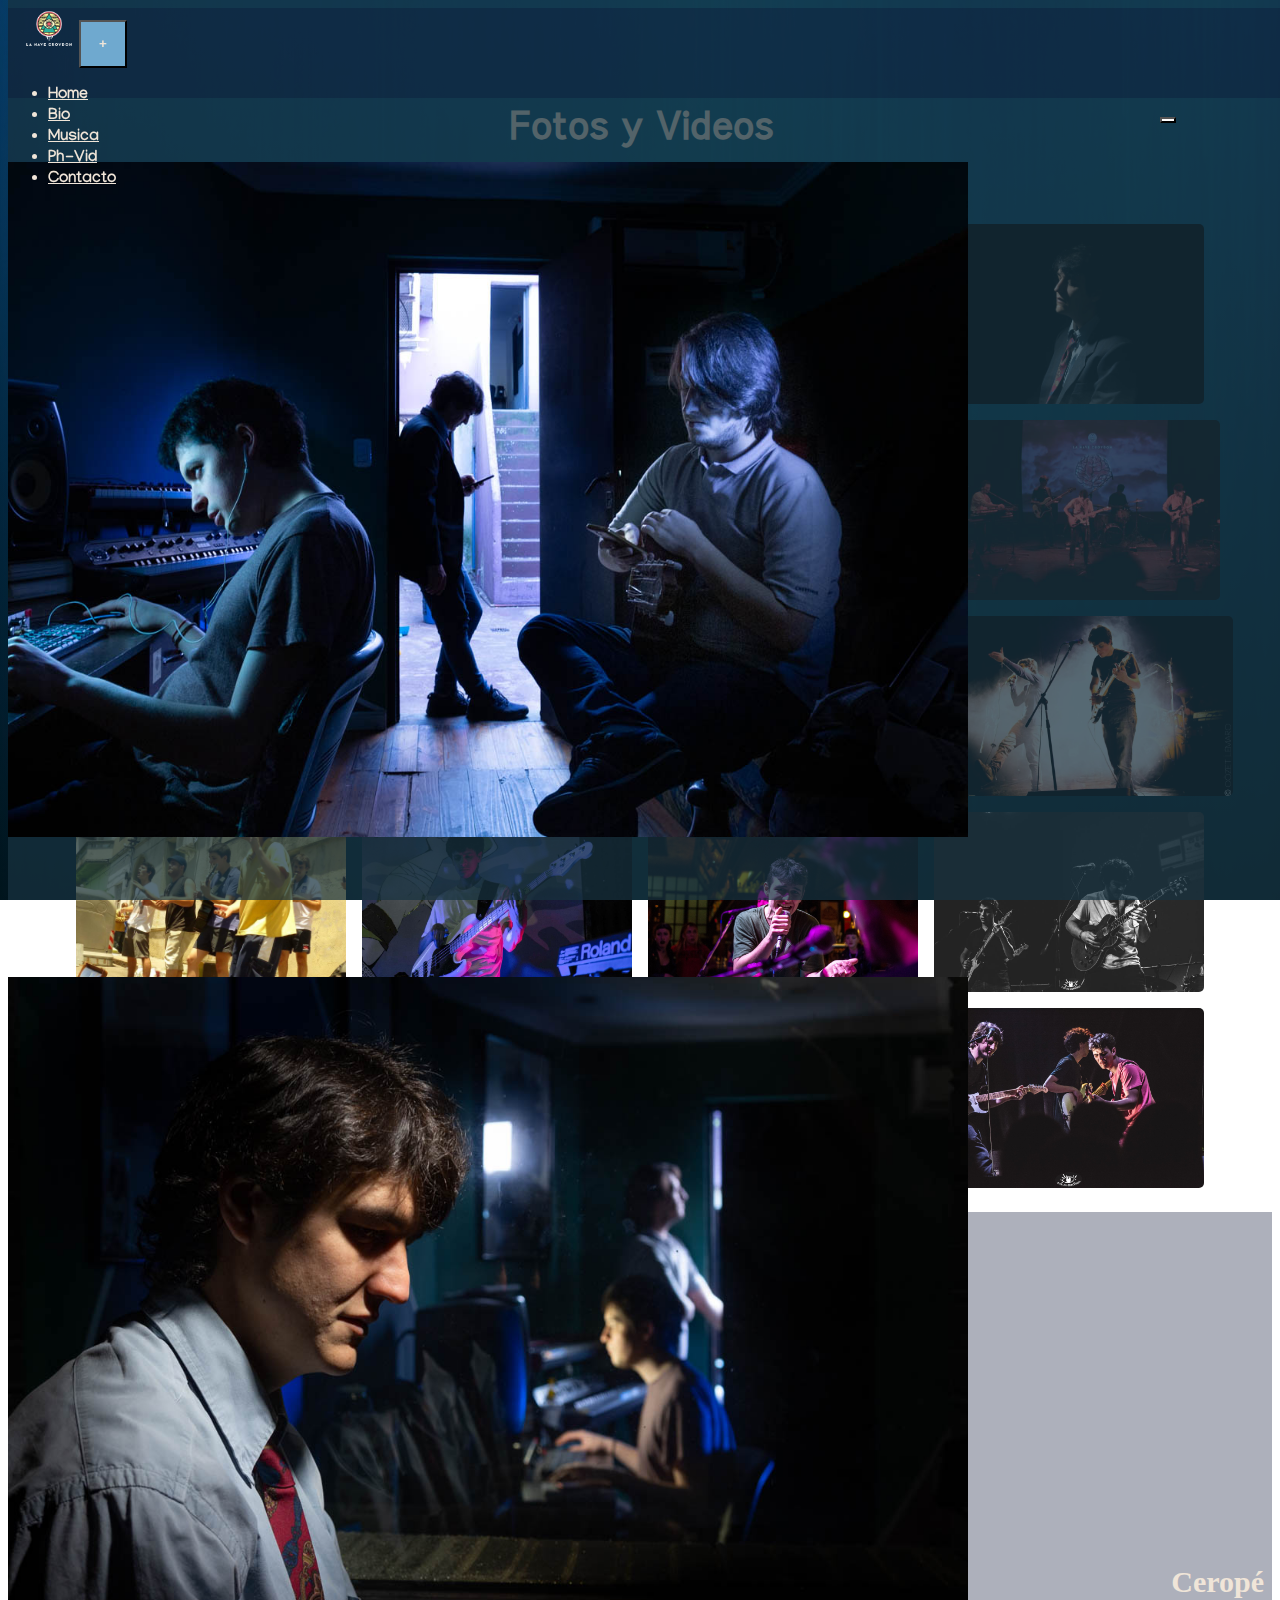
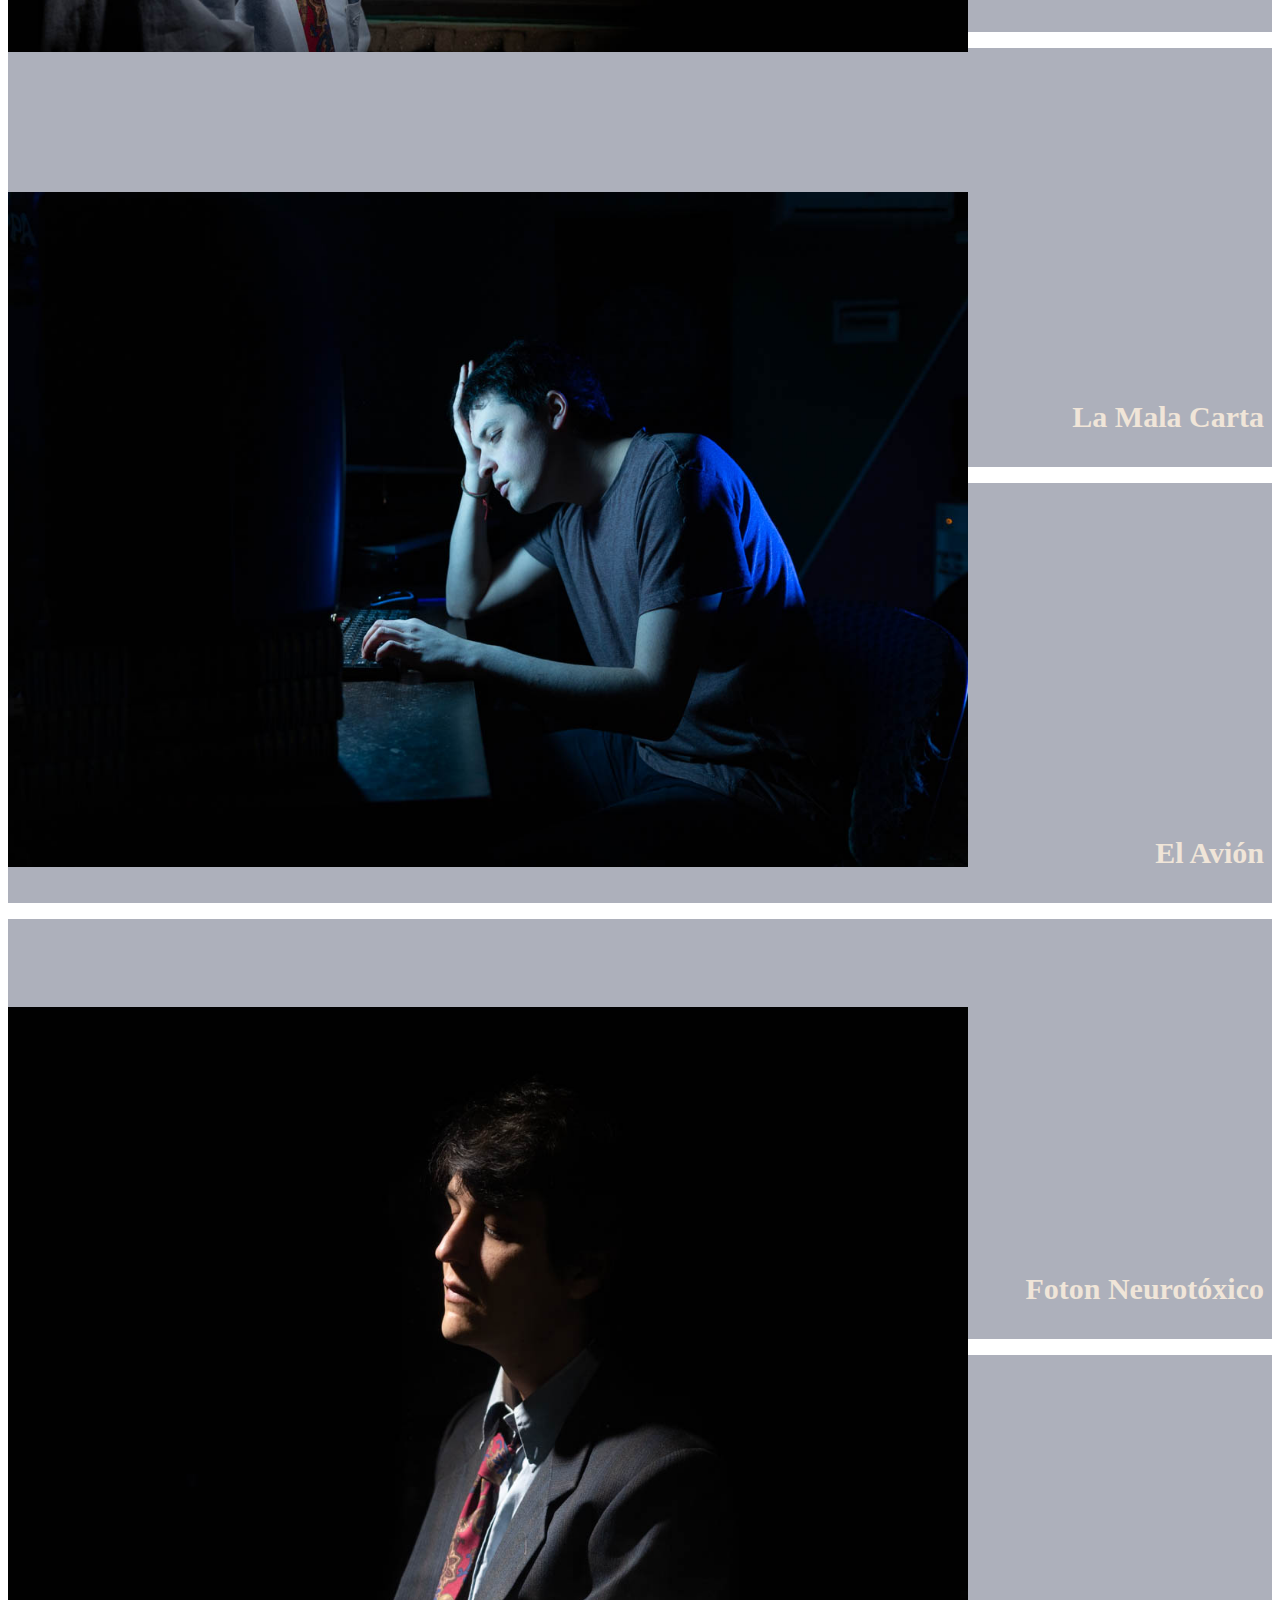
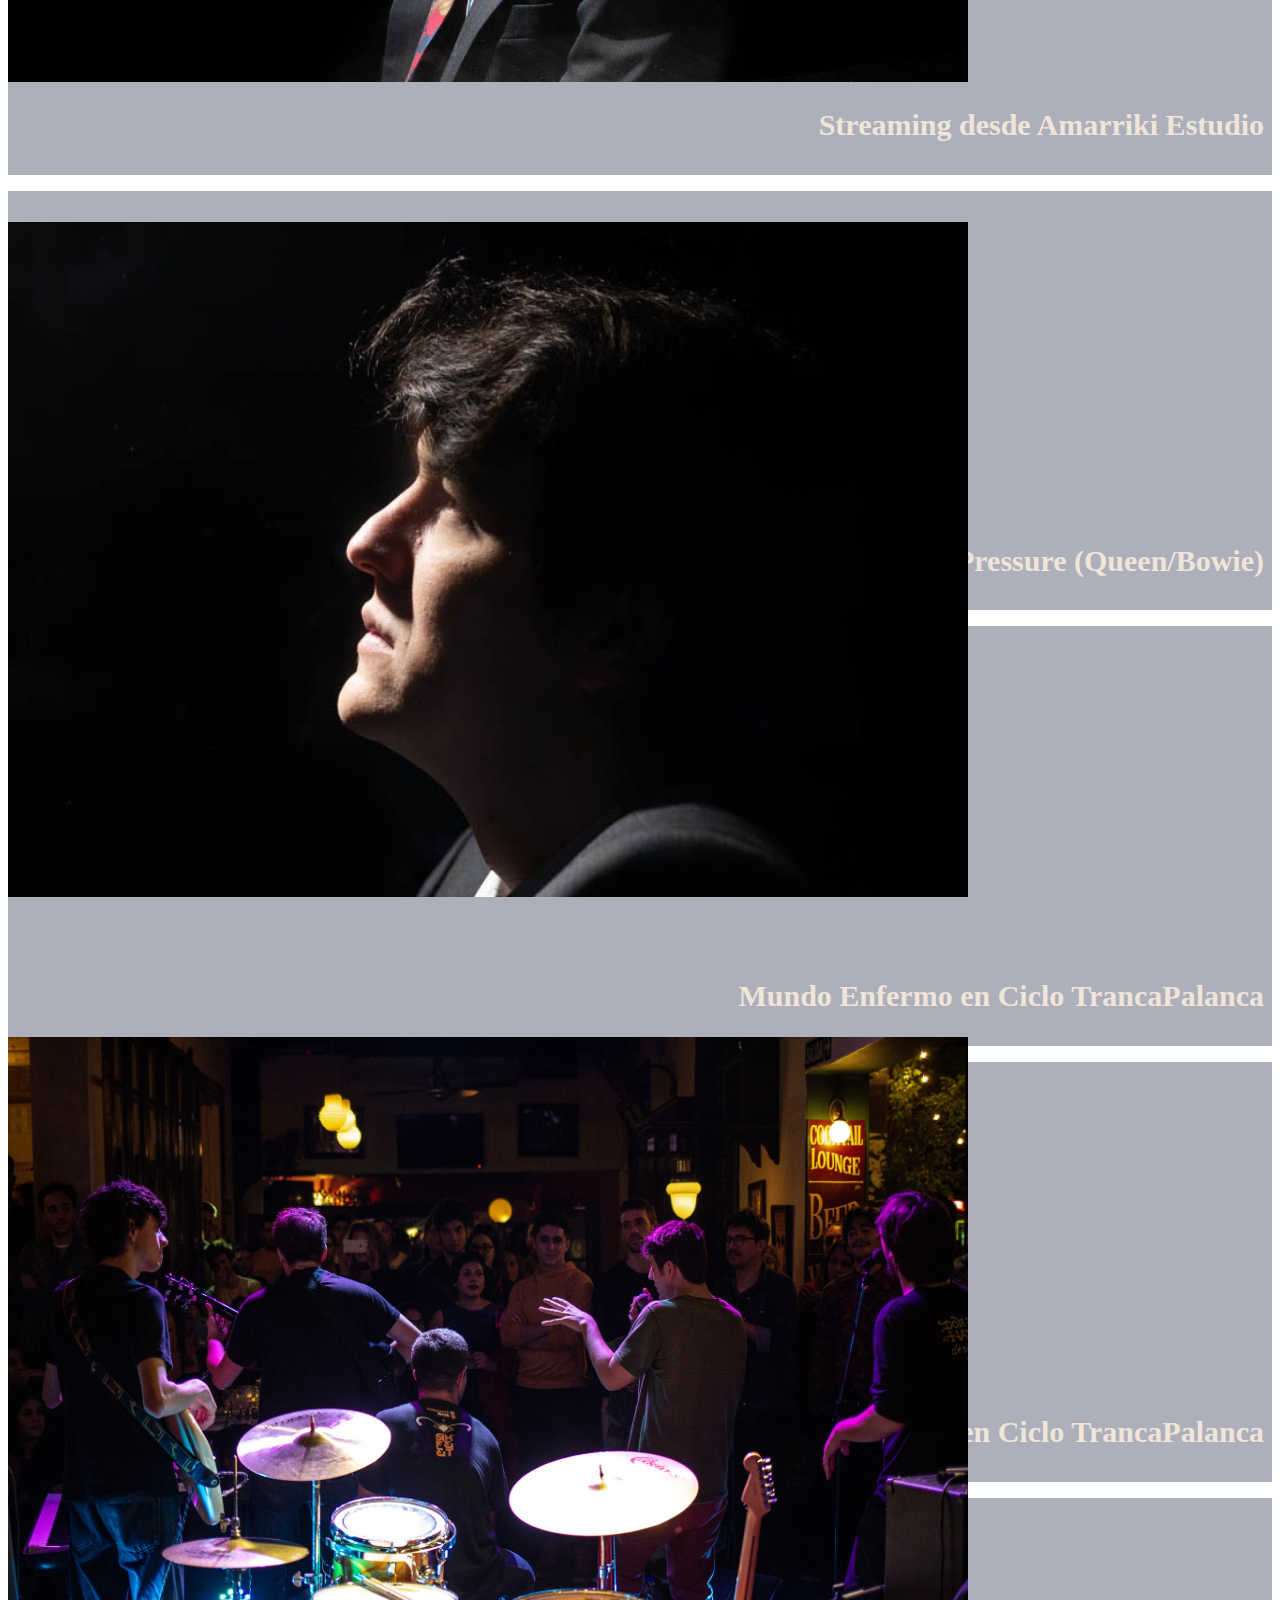
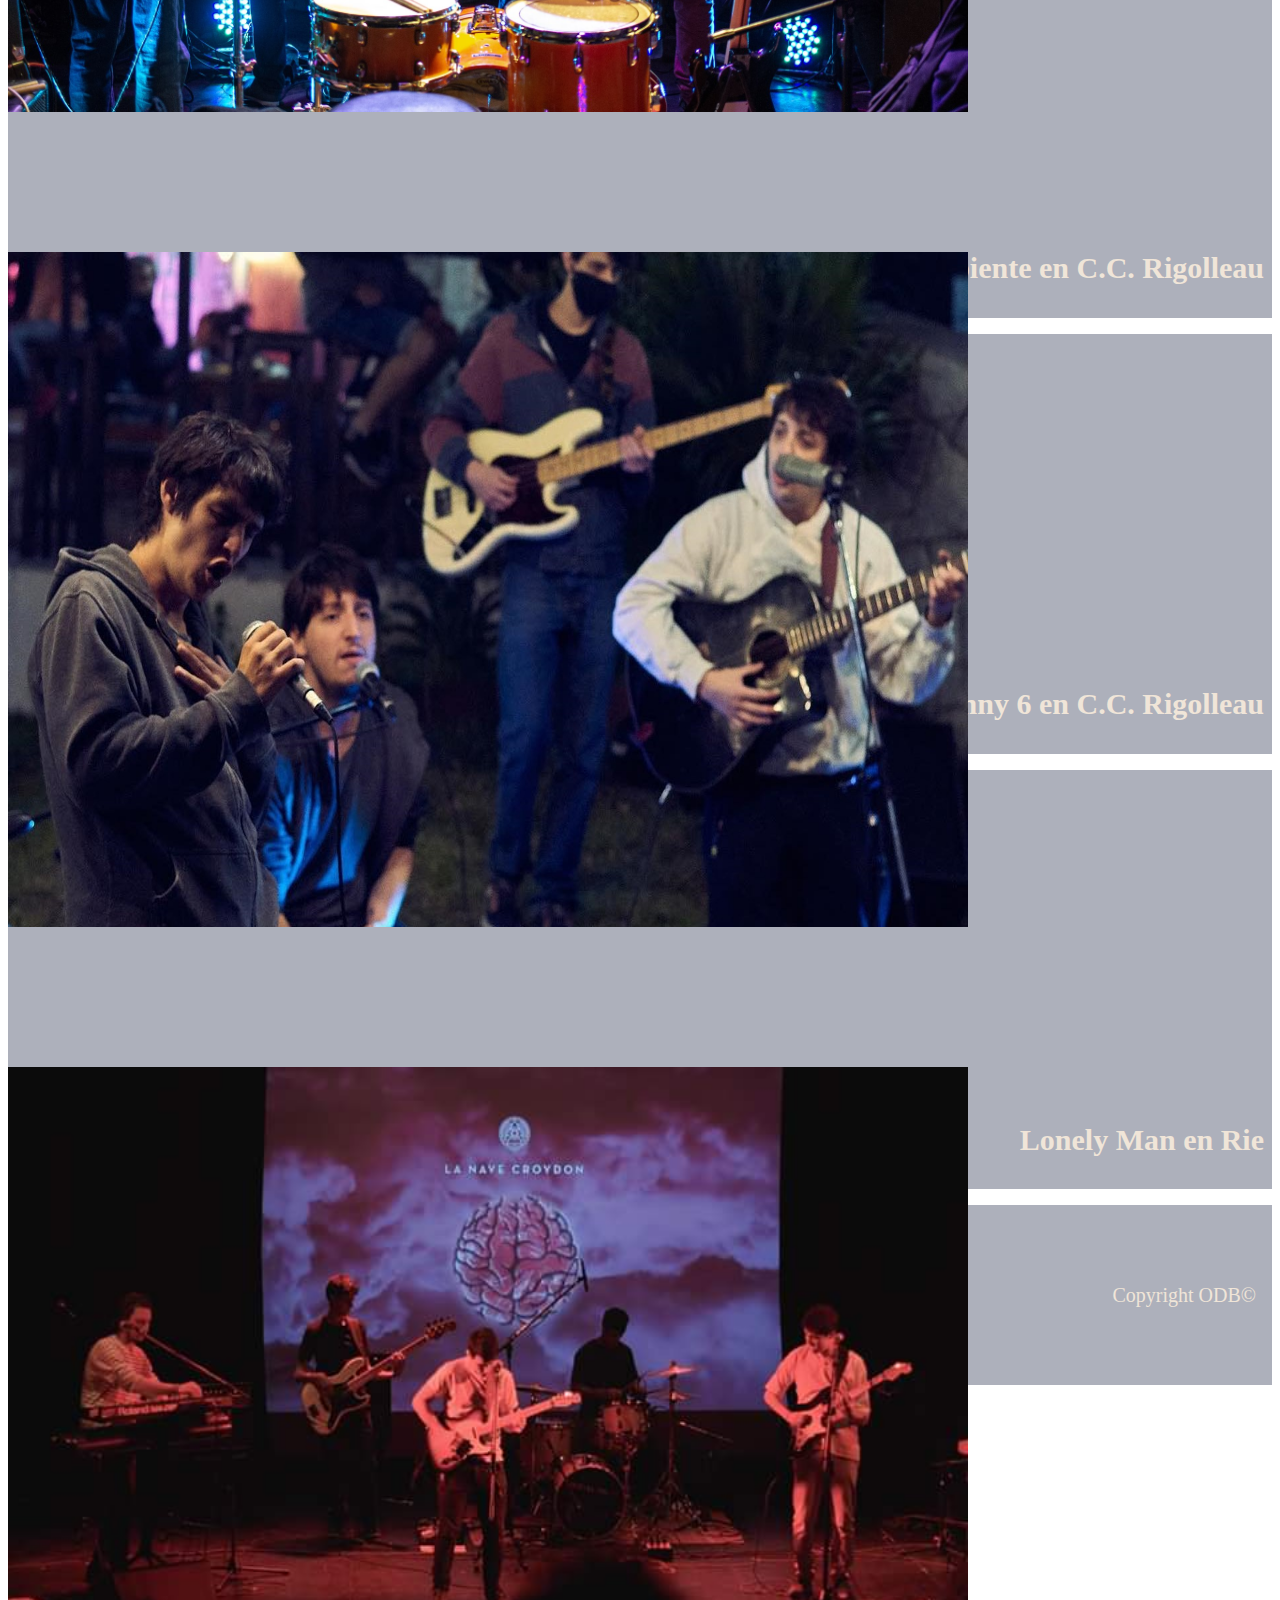
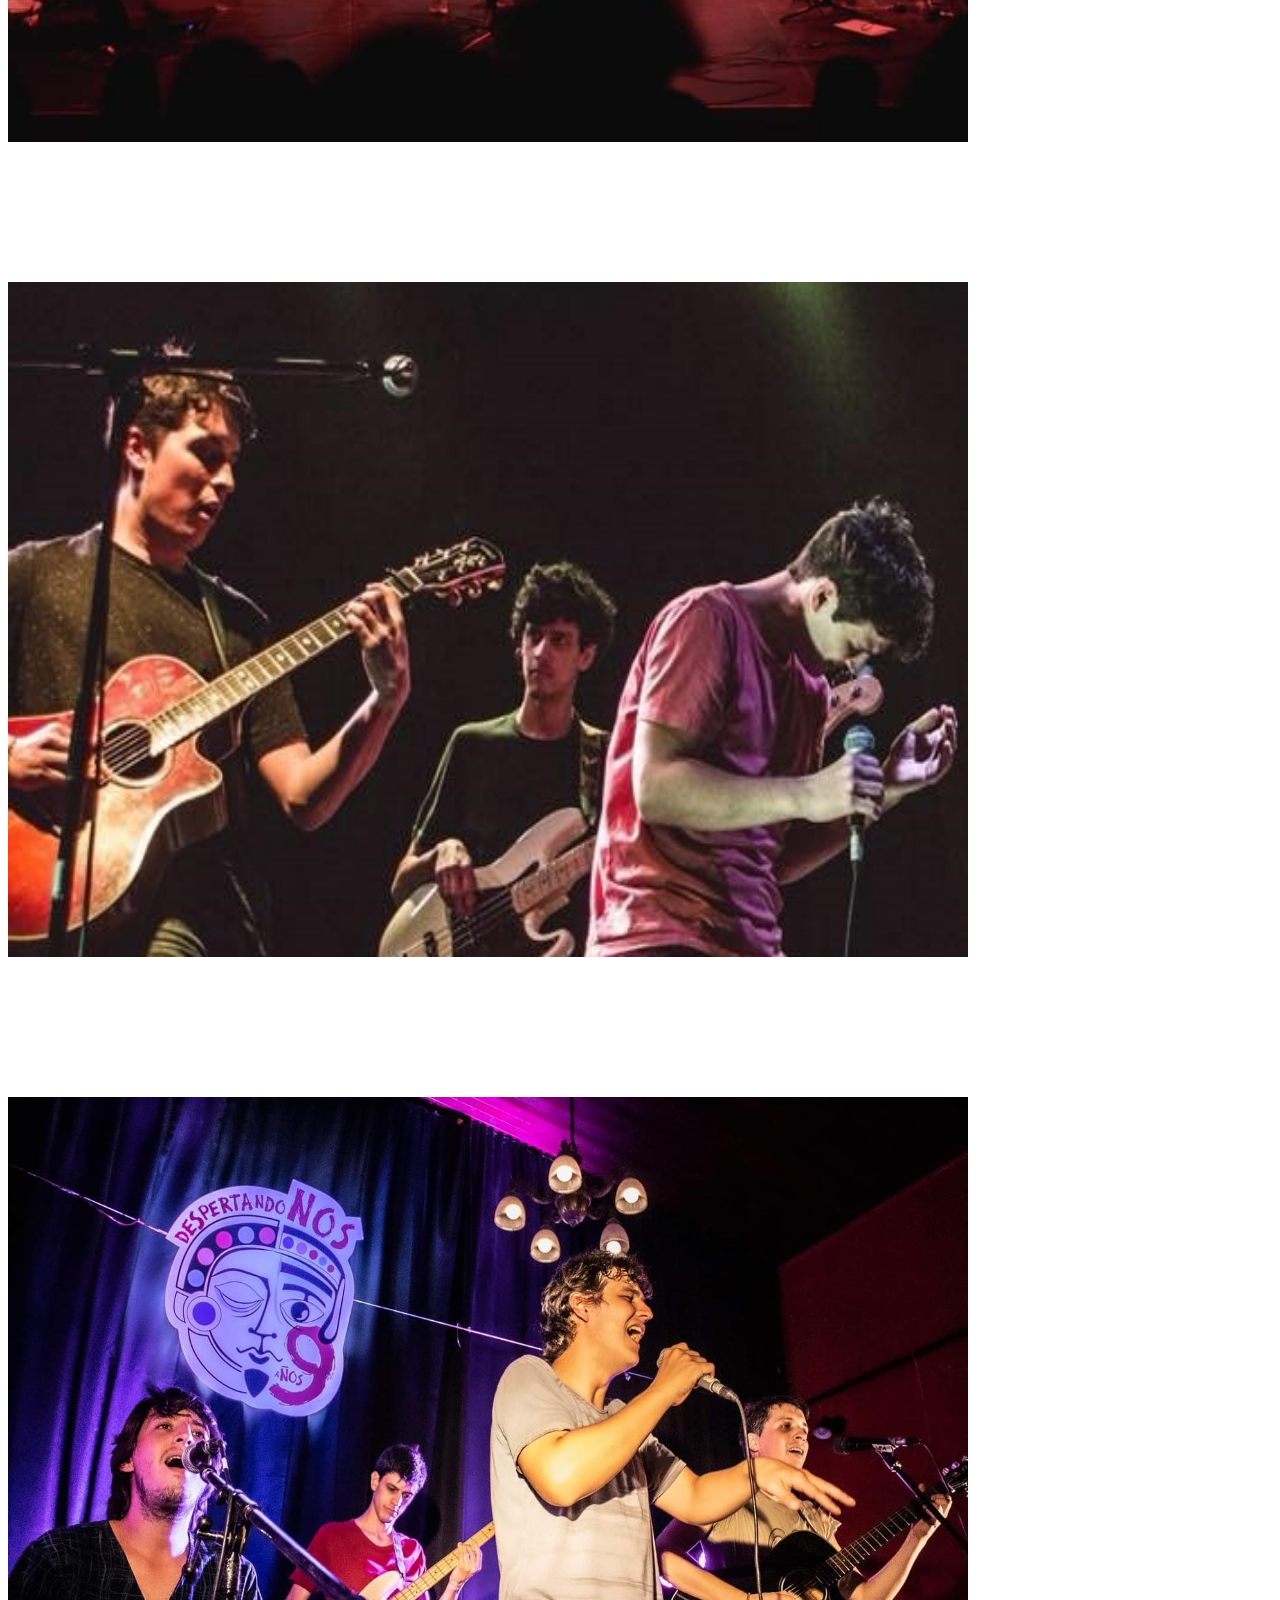
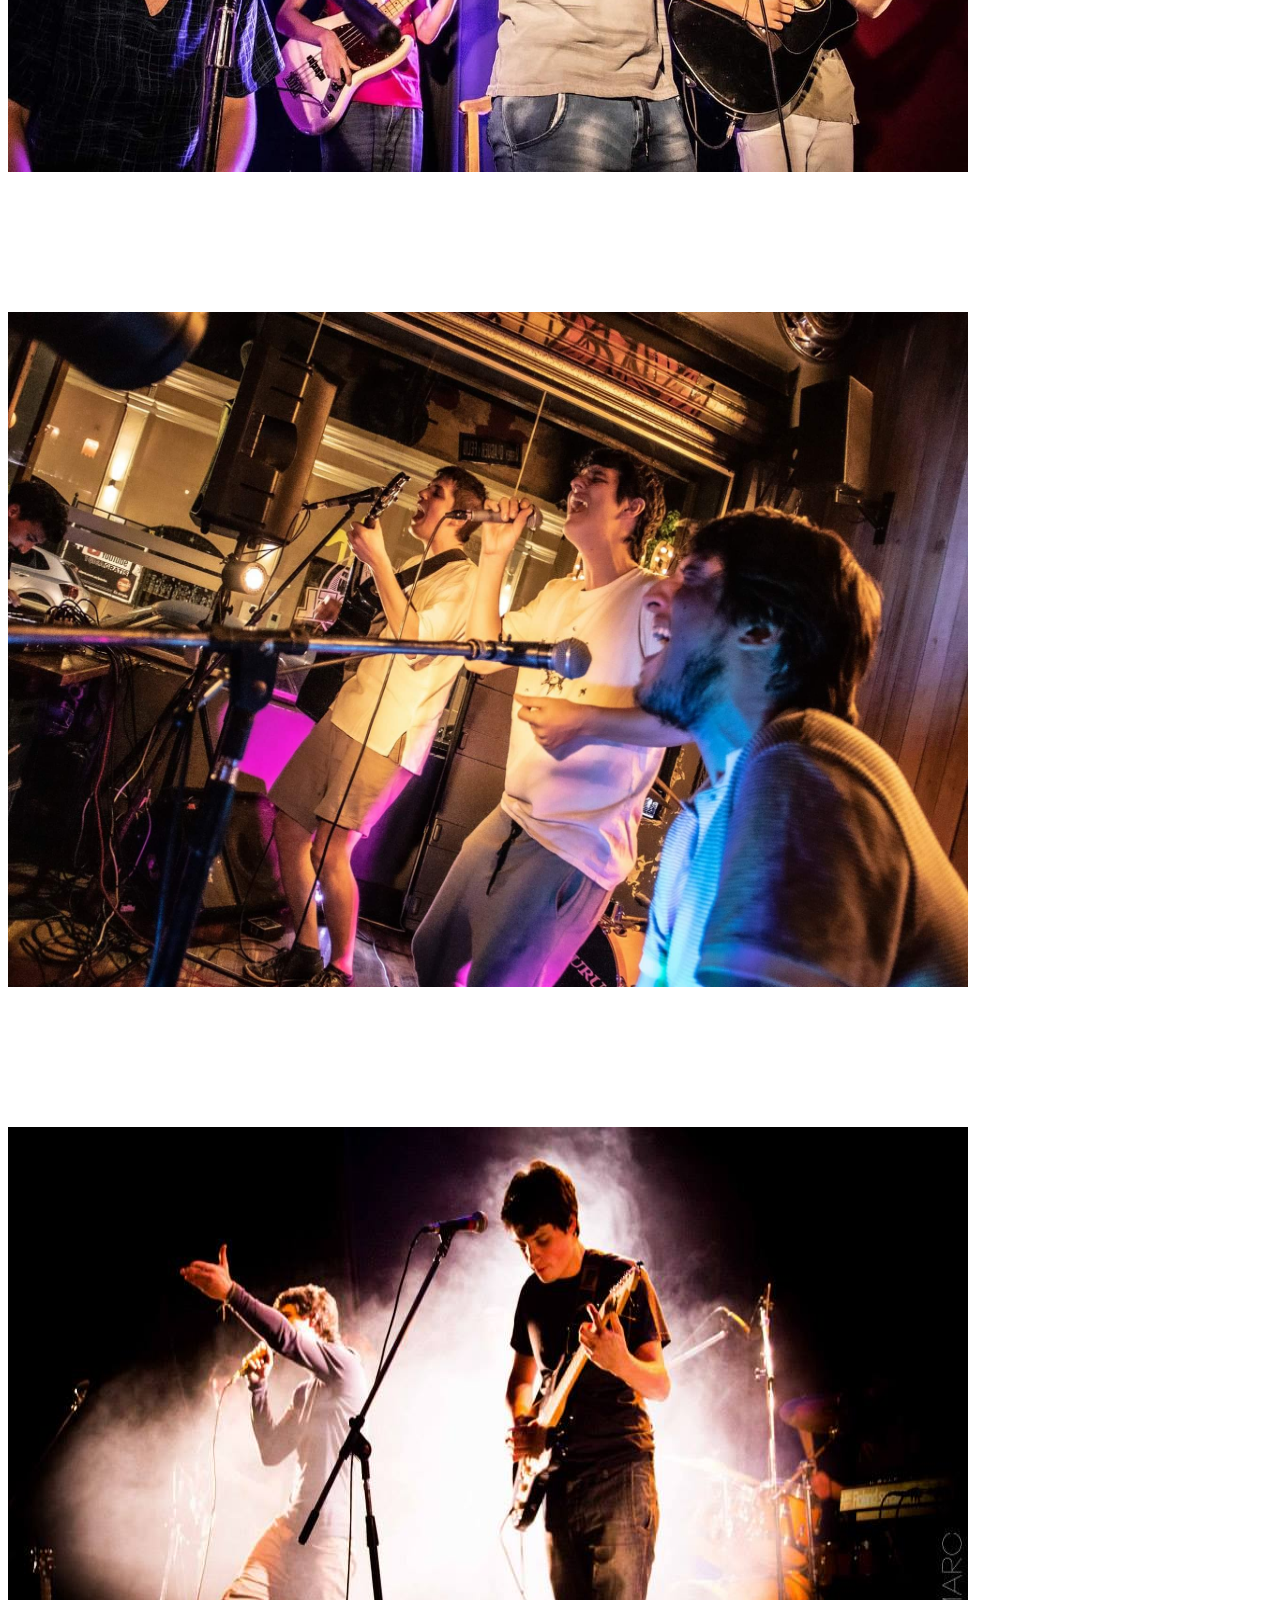
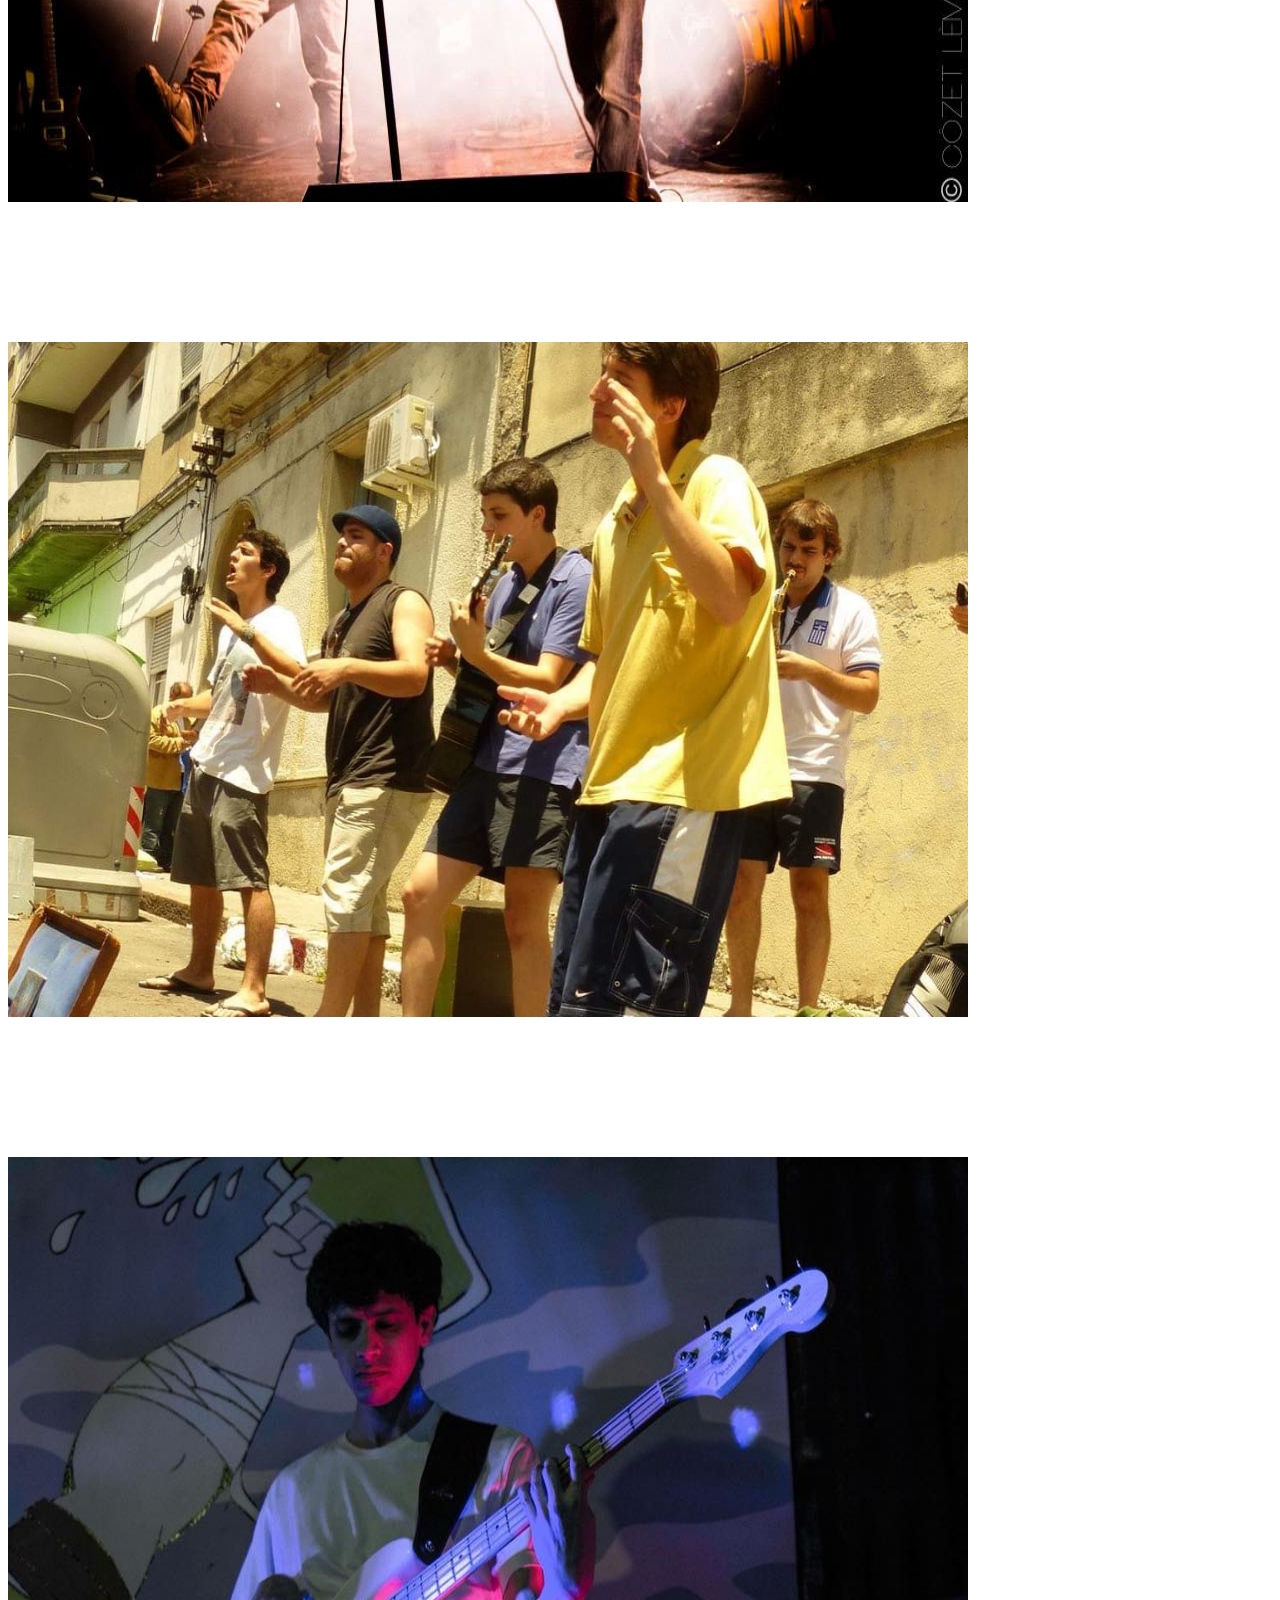
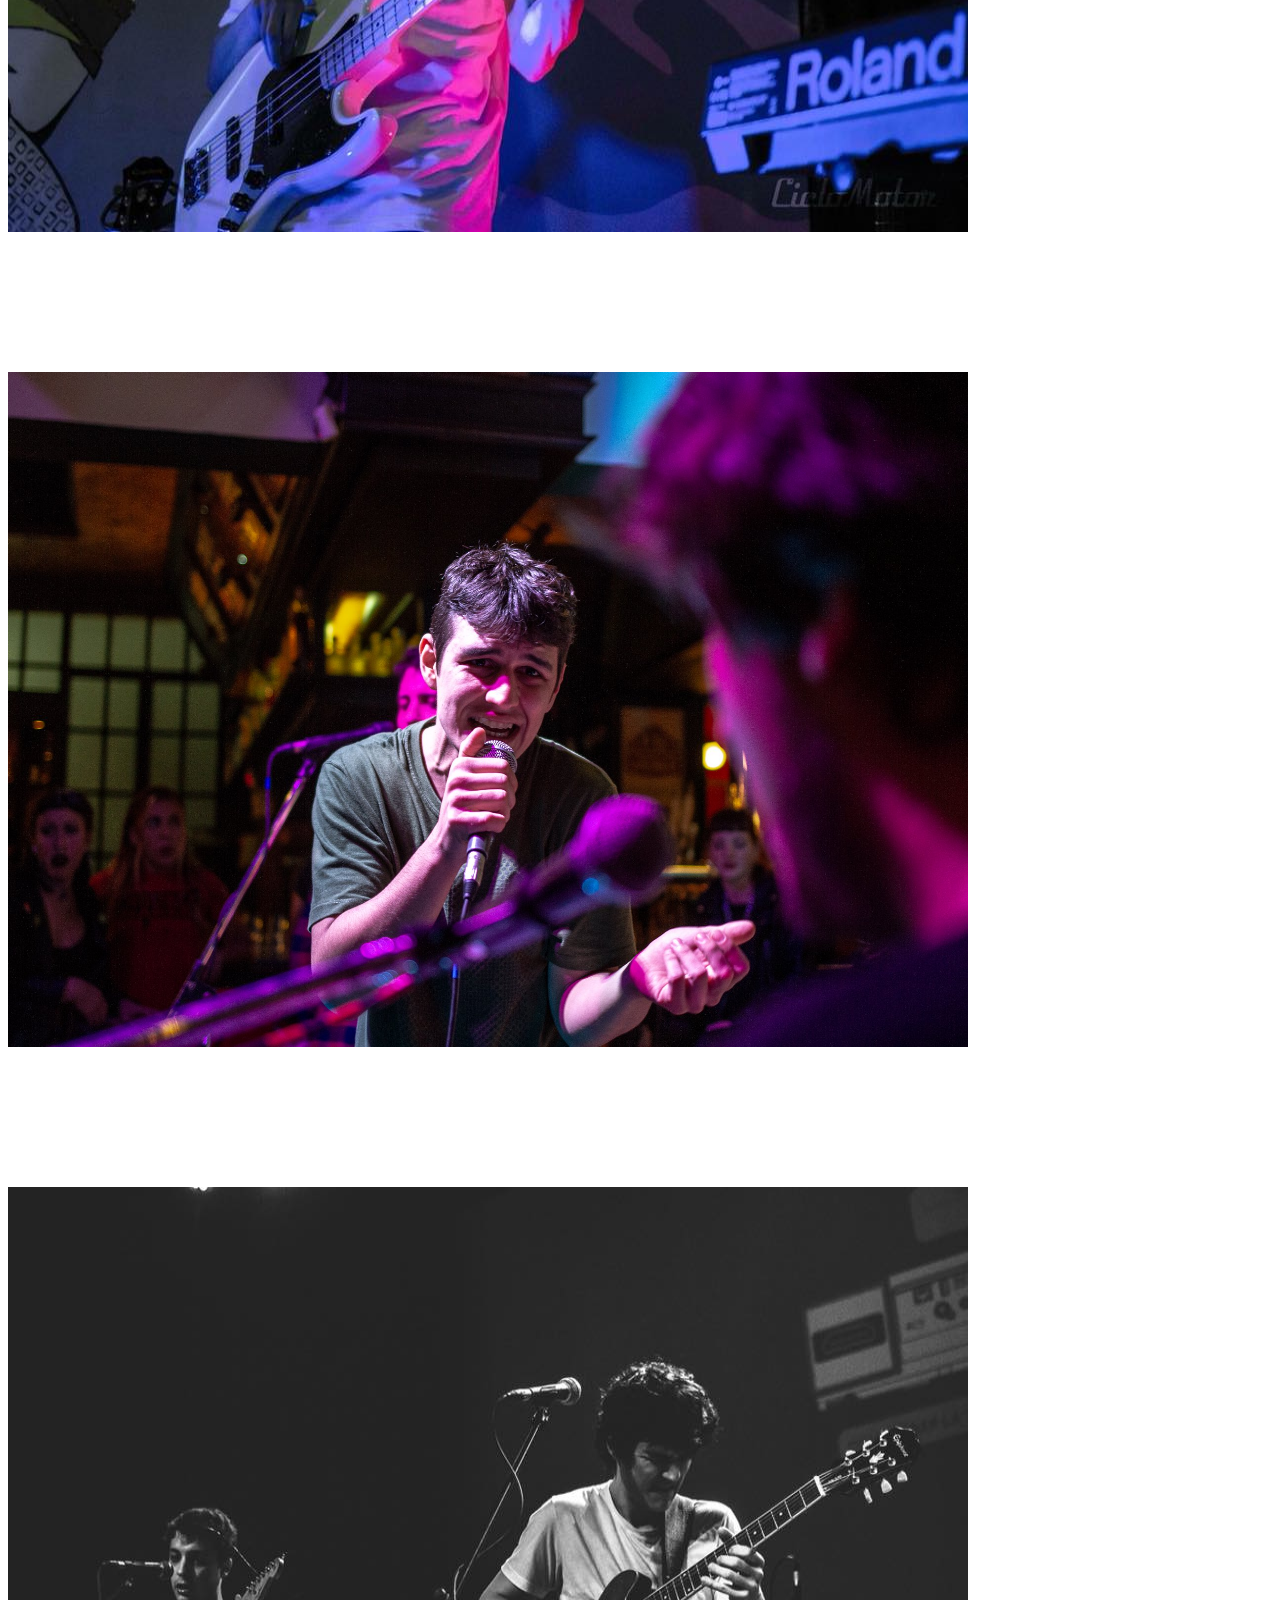
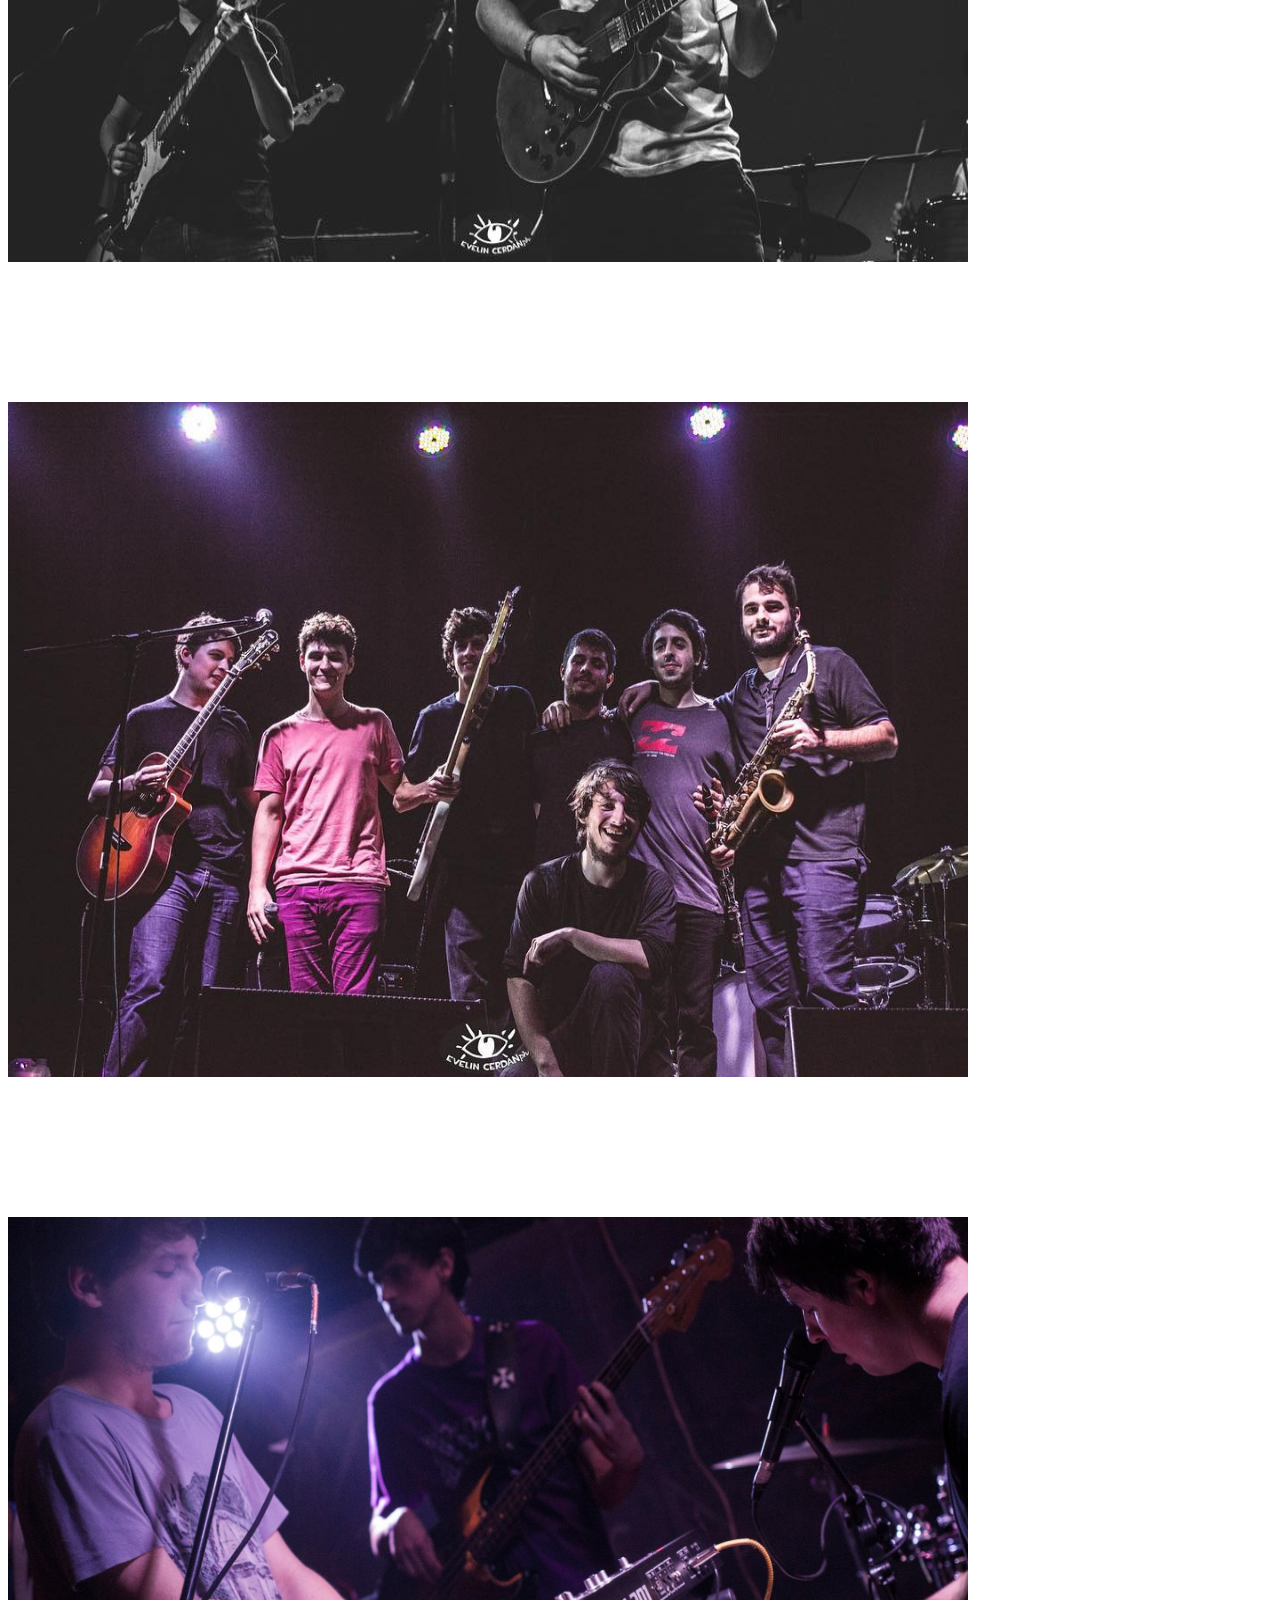
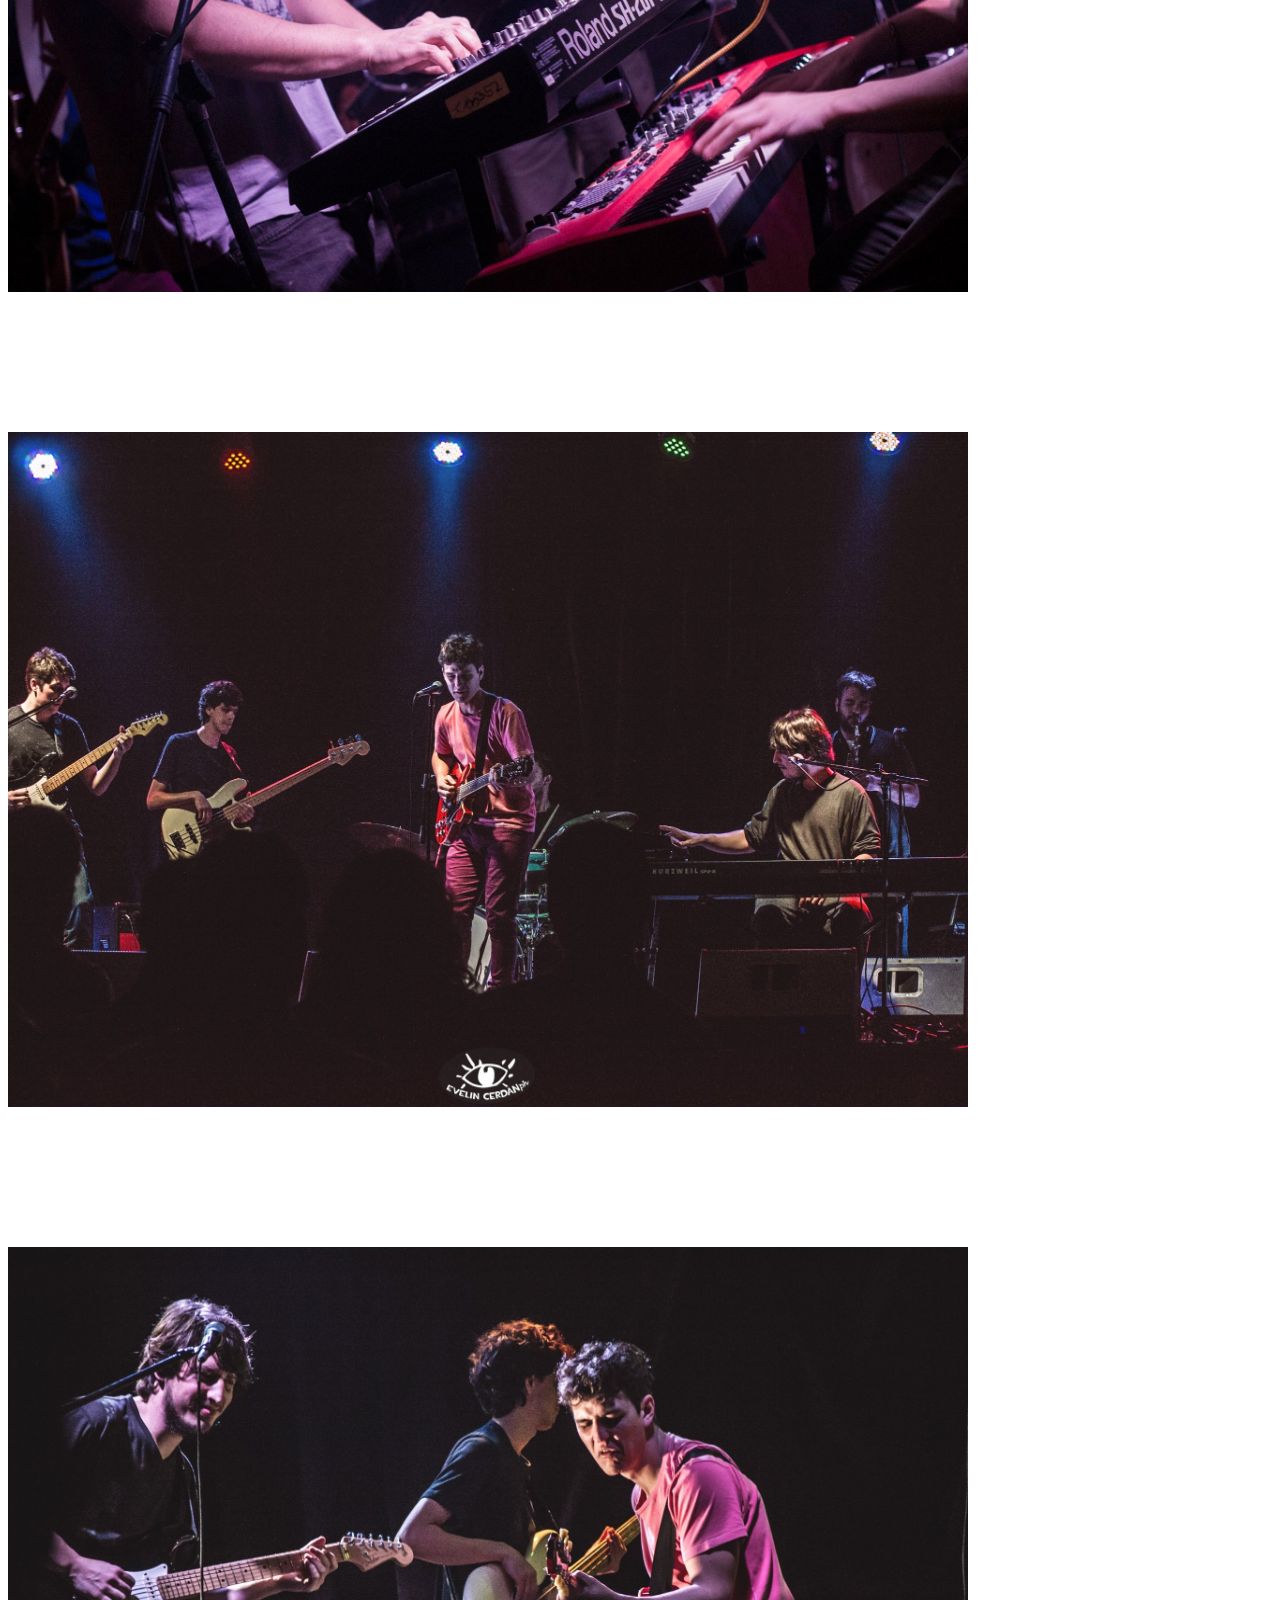
==== commit 73947cd8: "Correcciones en footer y lightbox para mobile y tablet" ====
--- a/ph-vid.html
+++ b/ph-vid.html
@@ -158,13 +158,13 @@
                         <img src="./Img/foto2.jpg" class="d-block w-100" alt="...">
                     </div>
                     <div class="carousel-item">
-                        <img src="./Img/foto3.jpg" class="d-block w-100" alt="...">7
+                        <img src="./Img/foto3.jpg" class="d-block w-100" alt="...">
                     </div>
                     <div class="carousel-item">
                         <img src="./Img/foto4.jpg" class="d-block w-100" alt="...">
                     </div>
                     <div class="carousel-item">
-                        <img src="./Img/formFoto.png" class="d-block w-100" alt="...">9
+                        <img src="./Img/formFoto.png" class="d-block w-100" alt="...">
                     </div>
                     <div class="carousel-item">
                         <img src="./Img/foto5.jpg" class="d-block w-100" alt="...">
@@ -176,7 +176,7 @@
                         <img src="./Img/foto8.jpg" class="d-block w-100" alt="...">
                     </div>
                     <div class="carousel-item">
-                        <img src="./Img/foto9.jpg" class="d-block w-100" alt="...">13
+                        <img src="./Img/foto9.jpg" class="d-block w-100" alt="...">
                     </div>
                     <div class="carousel-item">
                         <img src="./Img/foto10.jpg" class="d-block w-100" alt="...">
--- a/css/styles.css
+++ b/css/styles.css
@@ -324,7 +324,7 @@
         width: 150px;
         margin: 1rem auto; }
 
-@media only screen and (min-width: 320px) and (max-width: 990px) {
+@media only screen and (min-width: 320px) and (max-width: 990px) and (min-height: 500px) and (max-height: 768px) {
   body main h1 {
     margin-top: 10%; }
   body header .navbar {
@@ -360,7 +360,7 @@
         background-color: rgba(13, 22, 53, 0.911);
         padding-top: 20%; } }
 
-@media only screen and (min-width: 320px) and (max-width: 990px) and (max-height: 500px) {
+@media only screen and (min-width: 320px) and (max-width: 990px) and (min-height: 500px) and (max-height: 768px) and (max-height: 500px) {
   body main .container .vivos iframe {
     height: 60vh;
     width: 80%; }
@@ -373,13 +373,7 @@
     body header .navbar .container-fluid .navbar-collapse .navbar-nav .nav-item a {
       font-size: 150%; } }
 
-@media only screen and (min-width: 320px) and (max-width: 990px) and (min-height: 500px) {
-  body header .navbar .container-fluid .navbar-collapse {
-    font-size: 1rem;
-    top: 10vh;
-    padding-top: 10%; } }
-
-@media only screen and (min-width: 320px) and (max-width: 990px) {
+@media only screen and (min-width: 320px) and (max-width: 990px) and (min-height: 500px) and (max-height: 768px) {
   body .marquee-collapse img {
     height: 40vh; }
   body .marquee-collapse .btn-primary {
@@ -533,10 +527,10 @@
           width: 150px;
           margin: 1rem auto; }
   body footer ul {
-    justify-content: flex-start;
+    justify-content: space-evenly;
     width: 60% !important;
     height: 50%;
-    margin: 0 3rem;
+    margin: 0 0 1rem 0;
     padding: 0; }
     body footer ul li {
       margin-right: 2rem; }
@@ -552,7 +546,7 @@
         display: none; }
   body footer p {
     margin-right: 3rem;
-    text-align: end; } }
+    text-align: center; } }
 
 @media only screen and (max-width: 400px) {
   body .phVid .fotos img {
@@ -560,7 +554,37 @@
   body .lightbox .btn-close {
     left: 280px; } }
 
+@media only screen and (min-width: 320px) and (max-width: 767px) {
+  body footer {
+    flex-flow: column;
+    justify-content: space-around; }
+    body footer ul {
+      margin: 0;
+      justify-content: space-between; }
+      body footer ul li {
+        margin: 0; }
+    body footer p {
+      margin-right: 0; } }
+
 @media only screen and (min-width: 768px) and (max-width: 990px) {
   body main .container .vivos iframe {
     height: 50vh;
     width: 80%; } }
+
+@media only screen and (min-height: 500px) and (min-width: 768px) {
+  header .navbar .container-fluid .navbar-collapse {
+    font-size: 1rem;
+    top: 10vh;
+    padding-top: 0; }
+  .lightbox .carousel {
+    margin-top: 5vh; }
+  .lightbox img {
+    height: 75vh;
+    width: 75% !important;
+    margin: 13vh auto 2vh; }
+  .lightbox .btn-close {
+    background-color: white;
+    position: absolute;
+    top: 13%;
+    left: 90%;
+    z-index: 99; } }
